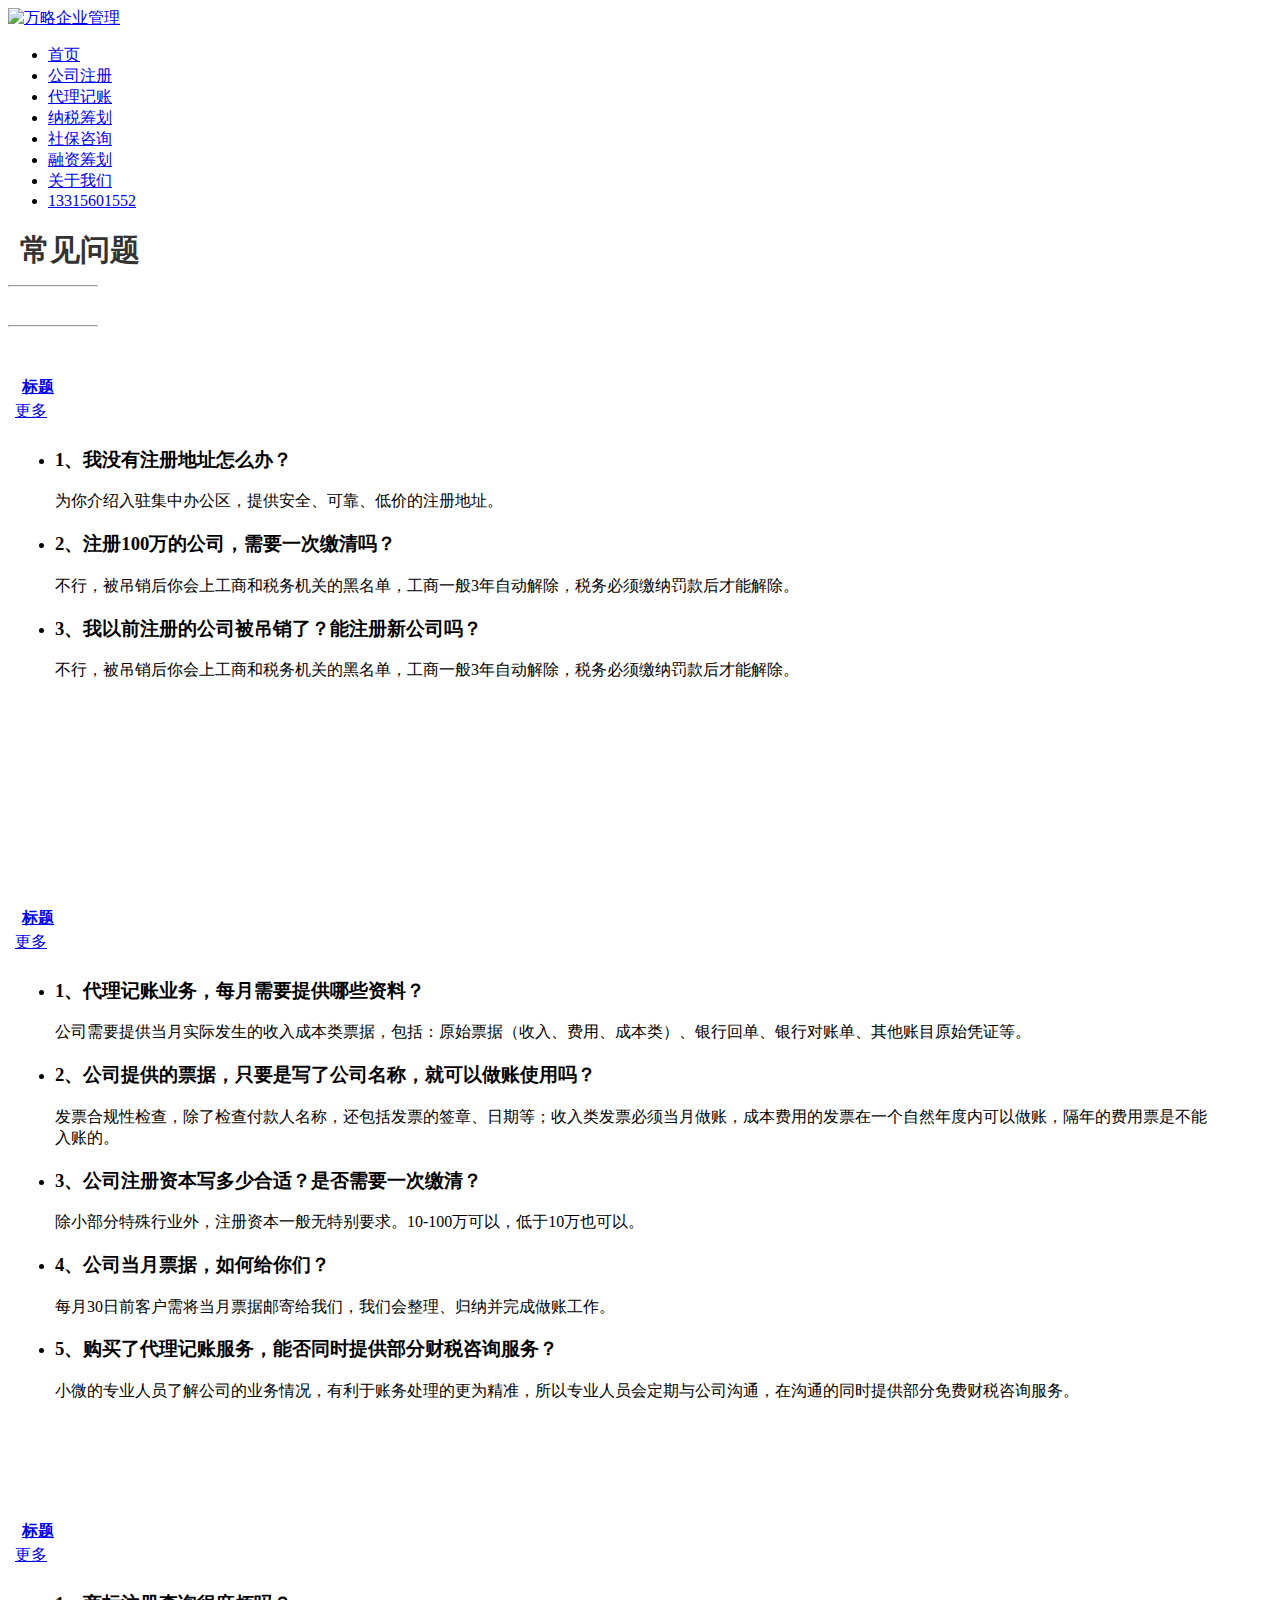
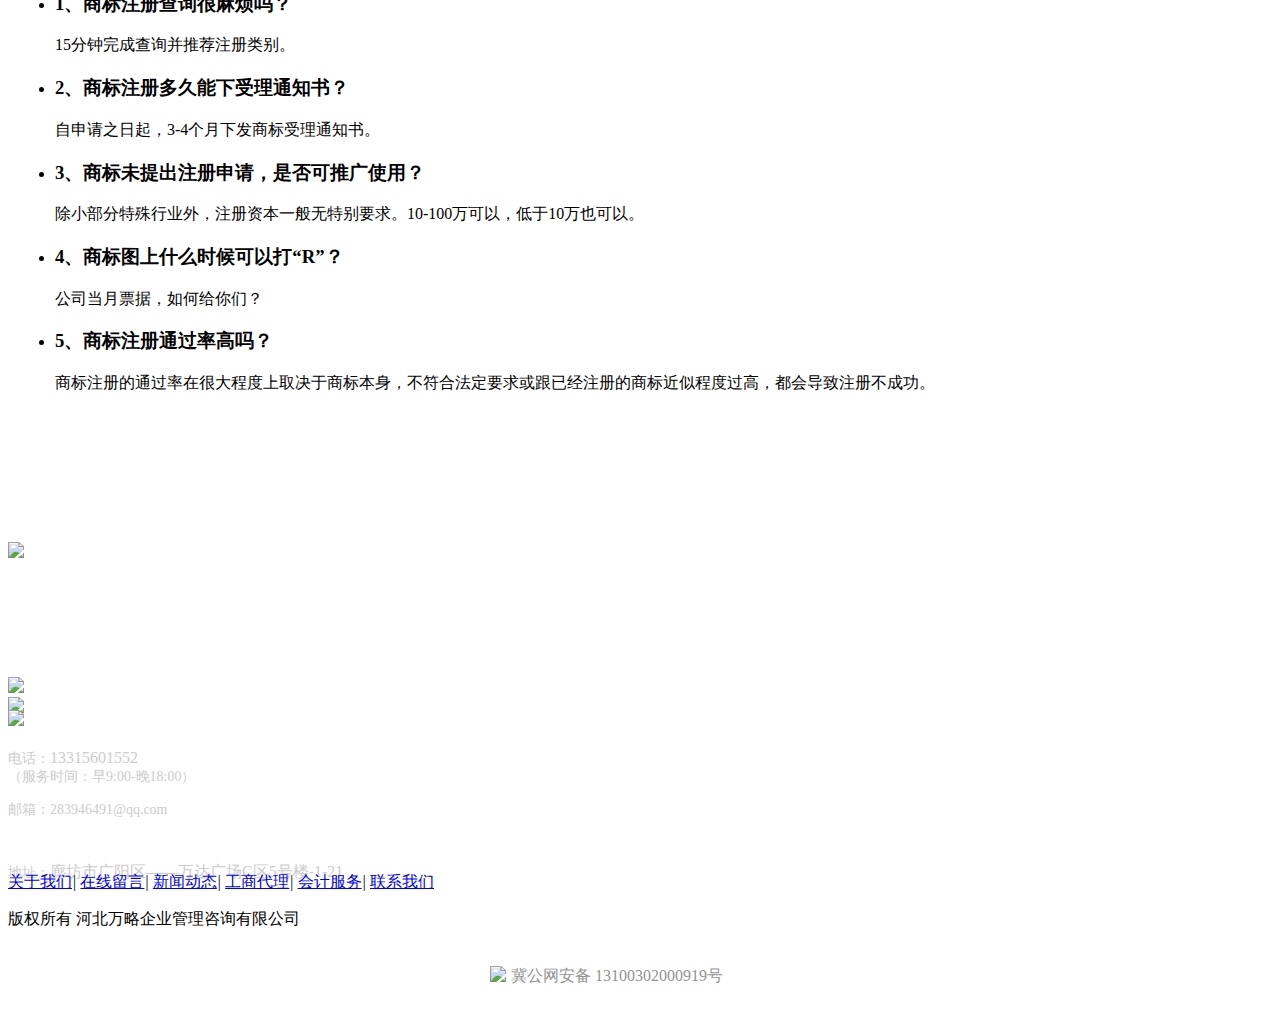
==== src/main/resources/templates/about.html @ a48ac81e "v1.1" ====
<!DOCTYPE html PUBLIC "-//W3C//DTD XHTML 1.0 Transitional//EN"
        "http://www.w3.org/TR/xhtml1/DTD/xhtml1-transitional.dtd">

<html xmlns="http://www.w3.org/1999/xhtml">
<head>
    <meta http-equiv="Content-Type" content="text/html; charset=utf-8"/>
    <title>关于我们-河北万略-专业企业管理咨询</title>
    <meta name="keywords" content="工商注册,廊坊工商注册,河北工商注册,万略,企业管理,河北,廊坊,代理记账,公司注册,财税服务,代理记账公司,注册公司,万略企业管理咨询"/>
    <meta name="description"
          content="河北万略企业管理有限公司-提供专业的一站式企业服务"/>
    <meta name="baidu-site-verification" content="code-GMJJsYi2oV" />
    <link href="./css/55.css" rel="stylesheet" type="text/css">
    <link href="./css/common.css" rel="stylesheet" type="text/css"/>
    <link href="./css/style.css" rel="stylesheet" type="text/css"/>
    <link href="./css/index.css" rel="stylesheet" type="text/css"/>
    <link href="./css/jz_index.css" rel="stylesheet" type="text/css"/>
    <link href="./css/jz_header.css" rel="stylesheet" type="text/css"/>
    <link type="text/css" rel="stylesheet" href="./css/jz_header.css?version=1.0">
    <link type="text/css" rel="stylesheet" href="./css/jz_account2.css?version=1.0">
    <link type="text/css" rel="stylesheet" href="./css/reset.css?version=1.0">
    <link type="text/css" rel="stylesheet" href="http://www.yumingkuaiji.com/css/VNew/web_frame.min.css?1026" />
    <link type="text/css" rel="stylesheet" href="../static/css/inner_frame.min.css?1026" />

    <link type="text/css" rel="stylesheet" href="http://www.yumingkuaiji.com/templates/others30/css/webskin.css?1026" id="webSkinCss"/>
    <link type="text/css" rel="stylesheet" href="http://www.yumingkuaiji.com/css/VNew/web_style/base_module_style.min.css?1026" />


    <script type="text/javascript" src="http://style4.jjcsweb.com/js/jquery.js"></script>
    <!-- <script type="text/javascript" src="http://style4.jjcsweb.com/js/superslide.2.1.js"></script> -->
    <!-- <script type="text/javascript" src="http://style4.jjcsweb.com/js/float.js"></script> -->
    <!-- <script type="text/javascript" src="http://style4.jjcsweb.com/js/gotowap.js"></script> -->
    <script type="text/javascript" src="https://qfdk61.kuaishang.cn/bs/ks.j?cI=984429&fI=3863" charset="utf-8"></script>
</head>
<body>


<div class="jz-header-new clearfix">
    <div class="jz-header-box w1240 clearfix">
        <div class="jz-header-logo fl">
            <a href="/"><img class="logo_png" src="https://cdn.wlsonsult.com/img/header.png" alt="万略企业管理"></a>
        </div>
        <ul class="jz-header-nav-new fr clearfix">
            <li class="item jznav1 fl"><a data-setpoint="100" data-setpname="首页" href="/">首页</a><i></i></li>
            <li class="item jznav2 fl"><a data-setpoint="101" data-setpname="工商注册" href="gszc">公司注册</a><i></i><span></span></li>
            <li class="item jznav3 fl"><a data-setpoint="102" data-setpname="代理记账" href="dljz">代理记账</a><i></i><span></span></li>
            <li class="item jznav4 fl"><a href="nsch">纳税筹划</a><i></i></li>
            <li class="item jznav5 fl"><a href="sbzx">社保咨询</a><i></i></li>
            <li class="item jznav6 fl"><a data-setpoint="105" data-setpname="审计服务" href="rzch">融资筹划</a><i></i></li>
            <li class="item selected fl"><a data-setpoint="107" data-setpname="关于我们" href="about">关于我们</a><i></i></li>
            <li class="item phone fl"><a href="javascript:void(0);" onclick="openZoosUrl();">13315601552</a></li>
        </ul>
    </div>
</div>
<div class="jz-head-zhanwei"></div>
<script>
    var com_title_flag = false;
    $('.jz-header-new .jz-navbox span').on('click',function () {
        if (!com_title_flag) {
            $('.jz-header-new .maskbox').slideDown('fast');
            $('.jz-header-new .jz-navbox').addClass('selnavbox');
        } else {
            $('.jz-header-new .maskbox').slideUp('fast');
            $('.jz-header-new .jz-navbox').removeClass('selnavbox');
        }
        com_title_flag = !com_title_flag;
    });
</script>

<!--弹出表单时遮罩层开始-->
<div id="cover"></div>
<!--弹出表单时遮罩层结束-->
</div>
<script type="text/javascript">
    $(function() {
        $(".dropdown-wrap").animate({
            opacity: 1,
        }, 100);
        $(".dropdown-line").animate({
            height: "40px",
        }, 2000);
        $(".dropdown-window-close-btn").click(function(){
            if($(this).offset().top == 74) {
                $(".dropdown-line").animate({
                    height: "20px",
                }, 1000, function(){
                    $(".dropdown-window-small").css({"display": "block"});
                    $(".dropdown-window").css({"display": "none"});
                });
            }
        });
        $(".dropdown-window-small").click(function(){
            $(".dropdown-window").css({"display": "block"});
            $(this).css({"display": "none"});
            $(".dropdown-line").animate({
                height: "40px",
            }, 1000);
        });
        $('a[data-setpoint],li[data-setpoint]').on('click',function () {
            var sid = $(this).attr('data-setpoint');
            var sname = $(this).attr('data-setpname');
            $.ajax({
                url : "/menu/saveClickRecord.jspx",
                type : "POST",
                dataType: 'json',
                data : {
                    id: sid,
                    name: sname
                },
                success : function(result) {
                    if (result.err == 0) {
                        console.log('setpoint-success');
                    } else {
                        console.log('setpoint-fail');
                    }
                },
                error : function() {
                    console.log('setpoint-error');
                }
            })
        });
    });
    $(".jz-header-nav li a").mouseover(function (){
        $(this).next().css({"background":"#28a7e1"});
    }).mouseout(function (){
        $(this).next().css({"background":"#fff"});
    });
</script>


<div class="mainContainer q " id="main_container">

    <div class="addContainer q" id="add_container" data-attr="h:0">
        <div class="customModuleRow customModuleRowAbsolute "  id="row_48"    data-animated="" >


            <div class="customModuleRowInner">
                <div class="CModulePA" style="height:616px;">
                    <div class="ev-module-edit ev-container ev-box-container"  id="evMo_2nF4vJ"  style="width:420px; height:85px; left:390px; top:96px; z-index:1;">
                        <div class="ev-module-edit-box "  id="Mo_2nF4vJ" >
                            <div class="ev-container-wap">
                                <div  id="evMo_hIgdo7" class="ev-module-edit"  style="width:144px; height:47px; left:138px; top:19px; z-index:1;">
                                    <div class="ev-module-text ev-module-edit-box"  id="Mo_hIgdo7">
                                        <h2 class="ev-text-title-2" style="text-align:center;">
                                            <span style="font-size:30px;color:#333333;">常见问题</span>
                                        </h2>
                                    </div>
                                </div>    <div  id="evMo_oPdLpn" class="ev-module-edit"  style="width:90px; height:10px; left:33px; top:34px; z-index:2;">
                                <div class="ev-module-edit-box"  id="Mo_oPdLpn">
                                    <a href="###" >
                                        <hr class="ev-line ev-line-1" />
                                    </a>
                                </div>
                            </div>    <div  id="evMo_5nOIow" class="ev-module-edit"  style="width:11px; height:11px; left:123px; top:33px; z-index:3;">
                                <div class="ev-module-edit-box"  id="Mo_5nOIow">
                                    <a href="###" >
                                        <div class="ev-base-shape ev-base-shape-1"></div>

                                    </a>
                                </div>
                            </div>    <div  id="evMo_2NdFKY" class="ev-module-edit"  style="width:11px; height:11px; left:283px; top:33px; z-index:4;">
                                <div class="ev-module-edit-box"  id="Mo_2NdFKY">
                                    <a href="###" >
                                        <div class="ev-base-shape ev-base-shape-1"></div>

                                    </a>
                                </div>
                            </div>    <div  id="evMo_n4jIkI" class="ev-module-edit"  style="width:90px; height:10px; left:294px; top:34px; z-index:5;">
                                <div class="ev-module-edit-box"  id="Mo_n4jIkI">
                                    <a href="###" >
                                        <hr class="ev-line ev-line-1" />
                                    </a>
                                </div>
                            </div>
                            </div>
                        </div>
                    </div>    <div class="ev-module-edit ev-container ev-box-container"  id="evMo_JqoB8W"  style="width:1200px; height:50px; left:0px; top:209px; z-index:2;">
                    <div class="ev-module-edit-box  load-animate" data-animate-name="fadeInLeft" data-animate-duration="1.00s" data-animate-delay="0.10s" id="Mo_JqoB8W" >
                        <div class="ev-container-wap">
                            <div class="ev-container-bg"></div>
                            <div  id="evMo_JW7kFe" class="ev-module-edit"  style="width:256px; height:50px; left:0px; top:0px; z-index:1;">
                                <div class="ev-module-edit-box "  id="Mo_JW7kFe">
                                    <a href="###" >
                                        <div class="ev-pic ev-pic-1 " >
                                            <img   src=""     class="default-img lazy-loading"  data-original-src="//aimg8.dlszyht.net.cn/module/simplepicbackground/1615724/1010/2019199_1515384075.png?x-oss-process=image/resize,m_fixed,w_256,h_50,limit_0"  />

                                        </div>
                                    </a>
                                </div>
                            </div>    <div  id="evMo_TDJqGi" class="ev-module-edit"  style="width:18px; height:18px; left:15px; top:16px; z-index:2;">
                            <div class="ev-module-edit-box "  id="Mo_TDJqGi">
                                <a href="###" >
                                    <div class="ev-pic ev-pic-4 " >
                                        <img   src=""     class="default-img lazy-loading"  data-original-src="//aimg8.dlszyht.net.cn/module/simplepicbackground/1615724/1010/2019212_1515384122.png?x-oss-process=image/resize,m_fixed,w_18,h_18,limit_0"  />

                                    </div>
                                </a>
                            </div>
                        </div>    <div  id="evMo_mZPt9v" class="ev-module-edit"  style="width:125px; height:25px; left:46px; top:15px; z-index:3;">
                            <div class="ev-module-text ev-module-edit-box"  id="Mo_mZPt9v">
                                <h4 class="ev-text-title-4">
                                    <span style="font-size:18px;color:#FFFFFF;">工商注册问题</span>
                                </h4>
                            </div>
                        </div>
                        </div>
                    </div>
                </div>    <div   style="width:1200px; height:299px; left:0px; top:285px; z-index:3;" class="customModule "    >
                    <div style="width:1200px;  height:299px;" class="Mo copyMo_1615724_1" data-classname="copyMo_1615724_1" id="Mo_44">

                        <table class="MoT">
                            <tbody>
                            <tr>
                                <td class="MoTL"></td>
                                <td class="MoTM"></td>
                                <td class="MoTR"></td>
                            </tr>
                            </tbody>
                        </table>

                        <table class="MoHead">
                            <tbody>
                            <tr>
                                <td class="MoHeadL"></td>
                                <td valign="top" class="MoHeadM">
                                    <table class="MoName">
                                        <tbody>
                                        <tr>
                                            <td valign="top" class="MoNameL"></td>
                                            <td valign="top" class="MoNameM">
                                                <strong class="NameTxt">
                                                    <a  href="###">
                                                        标题
                                                    </a>
                                                </strong>
                                            </td>
                                            <td valign="top" class="MoNameR"></td>
                                        </tr>
                                        </tbody>
                                    </table>
                                    <span class="MoMore">
                        <a  href="###">&#26356;&#22810;</a>
                    </span>
                                </td>
                                <td class="MoHeadR"></td>
                            </tr>
                            </tbody>
                        </table>
                        <table class="MoBody">
                            <tbody>
                            <tr>
                                <td class="MoBodyL"></td>
                                <td valign="top" class="MoBodyM">
                                    <div style="width:1200px;  height:299px;" class="MoBodyC">
                                        <div class="pic-text-list-module pic-text-list-module-1  "     data-move="0" data-axis="0" data-speed="0" data-type="0" id="prolist_3909742" data-interact="a:0,t:0" >
                                            <ul class="q ">
                                                <li>
                                                    <div class="inner">

                                                        <div class="pic-attr">
                                                            <h3 class="pic-title">
                                                                <a class=""  >1、我没有注册地址怎么办？</a>
                                                            </h3>

                                                            <div class="pic-intro"><p>为你介绍入驻集中办公区，提供安全、可靠、低价的注册地址。</p></div>

                                                        </div>
                                                    </div>
                                                </li><li>
                                                <div class="inner">

                                                    <div class="pic-attr">
                                                        <h3 class="pic-title">
                                                            <a class=""  >2、注册100万的公司，需要一次缴清吗？</a>
                                                        </h3>

                                                        <div class="pic-intro"><p>不行，被吊销后你会上工商和税务机关的黑名单，工商一般3年自动解除，税务必须缴纳罚款后才能解除。</p></div>

                                                    </div>
                                                </div>
                                            </li><li>
                                                <div class="inner">

                                                    <div class="pic-attr">
                                                        <h3 class="pic-title">
                                                            <a class=""  >3、我以前注册的公司被吊销了？能注册新公司吗？</a>
                                                        </h3>

                                                        <div class="pic-intro"><p>不行，被吊销后你会上工商和税务机关的黑名单，工商一般3年自动解除，税务必须缴纳罚款后才能解除。</p></div>

                                                    </div>
                                                </div>
                                            </li>
                                            </ul>
                                        </div>
                                        <div  class="page" data-page="5" data-skin="skin-1" data-total="3" data-pagedatanum="10" data-curpage="1" data-pagegroups="0">
                                        </div>
                                    </div>
                                </td>
                                <td class="MoBodyR"></td>
                            </tr>
                            </tbody>
                        </table>

                        <table class="MoB">
                            <tbody>
                            <tr>
                                <td class="MoBL"></td>
                                <td class="MoBM"></td>
                                <td class="MoBR"></td>
                            </tr>
                            </tbody>
                        </table>

                    </div>
                </div>
                </div>
            </div>
        </div>
        <div class="customModuleRow customModuleRowAbsolute "  id="row_49"    data-animated="" >


            <div class="customModuleRowInner">
                <div class="CModulePA" style="height:613px;">
                    <div class="ev-module-edit ev-container ev-box-container"  id="evMo_Gg9W0Z"  style="width:1200px; height:50px; left:0px; top:0px; z-index:1;">
                        <div class="ev-module-edit-box  load-animate" data-animate-name="fadeInLeft" data-animate-duration="1.00s" data-animate-delay="0.10s" id="Mo_Gg9W0Z" >
                            <div class="ev-container-wap">
                                <div class="ev-container-bg"></div>
                                <div  id="evMo_yhm3DB" class="ev-module-edit"  style="width:256px; height:50px; left:0px; top:0px; z-index:1;">
                                    <div class="ev-module-edit-box "  id="Mo_yhm3DB">
                                        <a href="###" >
                                            <div class="ev-pic ev-pic-1 " >
                                                <img   src=""     class="default-img lazy-loading"  data-original-src="//aimg8.dlszyht.net.cn/module/simplepicbackground/1615724/1010/2019199_1515384075.png?x-oss-process=image/resize,m_fixed,w_256,h_50,limit_0"  />

                                            </div>
                                        </a>
                                    </div>
                                </div>    <div  id="evMo_VpVDf6" class="ev-module-edit"  style="width:17px; height:18px; left:15px; top:16px; z-index:2;">
                                <div class="ev-module-edit-box "  id="Mo_VpVDf6">
                                    <a href="###" >
                                        <div class="ev-pic ev-pic-4 " >
                                            <img   src=""     class="default-img lazy-loading"  data-original-src="//aimg8.dlszyht.net.cn/module/simplepicbackground/1615724/1010/2019318_1515384650.png?x-oss-process=image/resize,m_fixed,w_17,h_18,limit_0"  />

                                        </div>
                                    </a>
                                </div>
                            </div>    <div  id="evMo_E9ufXQ" class="ev-module-edit"  style="width:165px; height:25px; left:46px; top:15px; z-index:3;">
                                <div class="ev-module-text ev-module-edit-box"  id="Mo_E9ufXQ">
                                    <h4 class="ev-text-title-4">
                                        <span style="font-size:18px;color:#FFFFFF;">代理记账常见问题</span>
                                    </h4>
                                </div>
                            </div>
                            </div>
                        </div>
                    </div>    <div   style="width:1200px; height:498px; left:0px; top:76px; z-index:2;" class="customModule "    >
                    <div style="width:1200px;  height:498px;" class="Mo copyMo_1615724_1" data-classname="copyMo_1615724_1" id="Mo_45">

                        <table class="MoT">
                            <tbody>
                            <tr>
                                <td class="MoTL"></td>
                                <td class="MoTM"></td>
                                <td class="MoTR"></td>
                            </tr>
                            </tbody>
                        </table>

                        <table class="MoHead">
                            <tbody>
                            <tr>
                                <td class="MoHeadL"></td>
                                <td valign="top" class="MoHeadM">
                                    <table class="MoName">
                                        <tbody>
                                        <tr>
                                            <td valign="top" class="MoNameL"></td>
                                            <td valign="top" class="MoNameM">
                                                <strong class="NameTxt">
                                                    <a  href="###">
                                                        标题
                                                    </a>
                                                </strong>
                                            </td>
                                            <td valign="top" class="MoNameR"></td>
                                        </tr>
                                        </tbody>
                                    </table>
                                    <span class="MoMore">
                        <a  href="###">&#26356;&#22810;</a>
                    </span>
                                </td>
                                <td class="MoHeadR"></td>
                            </tr>
                            </tbody>
                        </table>
                        <table class="MoBody">
                            <tbody>
                            <tr>
                                <td class="MoBodyL"></td>
                                <td valign="top" class="MoBodyM">
                                    <div style="width:1200px;  height:498px;" class="MoBodyC">
                                        <div class="pic-text-list-module pic-text-list-module-1  "     data-move="0" data-axis="0" data-speed="0" data-type="0" id="prolist_3909743" data-interact="a:0,t:0" >
                                            <ul class="q ">
                                                <li>
                                                    <div class="inner">

                                                        <div class="pic-attr">
                                                            <h3 class="pic-title">
                                                                <a class=""  >1、代理记账业务，每月需要提供哪些资料？</a>
                                                            </h3>

                                                            <div class="pic-intro"><p>公司需要提供当月实际发生的收入成本类票据，包括：原始票据（收入、费用、成本类）、银行回单、银行对账单、其他账目原始凭证等。</p></div>

                                                        </div>
                                                    </div>
                                                </li><li>
                                                <div class="inner">

                                                    <div class="pic-attr">
                                                        <h3 class="pic-title">
                                                            <a class=""  >2、公司提供的票据，只要是写了公司名称，就可以做账使用吗？</a>
                                                        </h3>

                                                        <div class="pic-intro"><p>发票合规性检查，除了检查付款人名称，还包括发票的签章、日期等；收入类发票必须当月做账，成本费用的发票在一个自然年度内可以做账，隔年的费用票是不能入账的。</p></div>

                                                    </div>
                                                </div>
                                            </li><li>
                                                <div class="inner">

                                                    <div class="pic-attr">
                                                        <h3 class="pic-title">
                                                            <a class=""  >3、公司注册资本写多少合适？是否需要一次缴清？</a>
                                                        </h3>

                                                        <div class="pic-intro"><p>除小部分特殊行业外，注册资本一般无特别要求。10-100万可以，低于10万也可以。</p></div>

                                                    </div>
                                                </div>
                                            </li><li>
                                                <div class="inner">

                                                    <div class="pic-attr">
                                                        <h3 class="pic-title">
                                                            <a class=""  >4、公司当月票据，如何给你们？</a>
                                                        </h3>

                                                        <div class="pic-intro"><p>每月30日前客户需将当月票据邮寄给我们，我们会整理、归纳并完成做账工作。</p></div>

                                                    </div>
                                                </div>
                                            </li><li>
                                                <div class="inner">

                                                    <div class="pic-attr">
                                                        <h3 class="pic-title">
                                                            <a class=""  >5、购买了代理记账服务，能否同时提供部分财税咨询服务？</a>
                                                        </h3>

                                                        <div class="pic-intro"><p>小微的专业人员了解公司的业务情况，有利于账务处理的更为精准，所以专业人员会定期与公司沟通，在沟通的同时提供部分免费财税咨询服务。</p></div>

                                                    </div>
                                                </div>
                                            </li>
                                            </ul>
                                        </div>
                                        <div  class="page" data-page="5" data-skin="skin-1" data-total="5" data-pagedatanum="10" data-curpage="1" data-pagegroups="0">
                                        </div>
                                    </div>
                                </td>
                                <td class="MoBodyR"></td>
                            </tr>
                            </tbody>
                        </table>

                        <table class="MoB">
                            <tbody>
                            <tr>
                                <td class="MoBL"></td>
                                <td class="MoBM"></td>
                                <td class="MoBR"></td>
                            </tr>
                            </tbody>
                        </table>

                    </div>
                </div>
                </div>
            </div>
        </div>
        <div class="customModuleRow customModuleRowAbsolute "  id="row_50"    data-animated="" >
            <div class="customModuleRowInner">
                <div class="CModulePA" style="height:683px;">
                    <div class="ev-module-edit ev-container ev-box-container"  id="evMo_aYZLhR"  style="width:1200px; height:50px; left:0px; top:0px; z-index:1;">
                        <div class="ev-module-edit-box  load-animate" data-animate-name="fadeInLeft" data-animate-duration="1.00s" data-animate-delay="0.10s" id="Mo_aYZLhR" >
                            <div class="ev-container-wap">
                                <div class="ev-container-bg"></div>
                                <div  id="evMo_98QWyd" class="ev-module-edit"  style="width:256px; height:50px; left:0px; top:0px; z-index:1;">
                                    <div class="ev-module-edit-box "  id="Mo_98QWyd">
                                        <a href="###" >
                                            <div class="ev-pic ev-pic-1 " >
                                                <img   src=""     class="default-img lazy-loading"  data-original-src="//aimg8.dlszyht.net.cn/module/simplepicbackground/1615724/1010/2019199_1515384075.png?x-oss-process=image/resize,m_fixed,w_256,h_50,limit_0"  />

                                            </div>
                                        </a>
                                    </div>
                                </div>    <div  id="evMo_3TZouB" class="ev-module-edit"  style="width:16px; height:20px; left:15px; top:16px; z-index:2;">
                                <div class="ev-module-edit-box "  id="Mo_3TZouB">
                                    <a href="###" >
                                        <div class="ev-pic ev-pic-4 " >
                                            <img   src=""     class="default-img lazy-loading"  data-original-src="//aimg8.dlszyht.net.cn/module/simplepicbackground/1615724/1010/2019369_1515385259.png?x-oss-process=image/resize,m_fixed,w_16,h_20,limit_0"  />

                                        </div>
                                    </a>
                                </div>
                            </div>    <div  id="evMo_UFqzmz" class="ev-module-edit"  style="width:165px; height:25px; left:46px; top:15px; z-index:3;">
                                <div class="ev-module-text ev-module-edit-box"  id="Mo_UFqzmz">
                                    <h4 class="ev-text-title-4">
                                        <span style="font-size:18px;color:#FFFFFF;">商标注册常见问题</span>
                                    </h4>
                                </div>
                            </div>
                            </div>
                        </div>
                    </div>    <div   style="width:1200px; height:498px; left:0px; top:76px; z-index:2;" class="customModule "    >
                    <div style="width:1200px;  height:498px;" class="Mo copyMo_1615724_1" data-classname="copyMo_1615724_1" id="Mo_46">

                        <table class="MoT">
                            <tbody>
                            <tr>
                                <td class="MoTL"></td>
                                <td class="MoTM"></td>
                                <td class="MoTR"></td>
                            </tr>
                            </tbody>
                        </table>

                        <table class="MoHead">
                            <tbody>
                            <tr>
                                <td class="MoHeadL"></td>
                                <td valign="top" class="MoHeadM">
                                    <table class="MoName">
                                        <tbody>
                                        <tr>
                                            <td valign="top" class="MoNameL"></td>
                                            <td valign="top" class="MoNameM">
                                                <strong class="NameTxt">
                                                    <a  href="###">
                                                        标题
                                                    </a>
                                                </strong>
                                            </td>
                                            <td valign="top" class="MoNameR"></td>
                                        </tr>
                                        </tbody>
                                    </table>
                                    <span class="MoMore">
                        <a  href="###">&#26356;&#22810;</a>
                    </span>
                                </td>
                                <td class="MoHeadR"></td>
                            </tr>
                            </tbody>
                        </table>
                        <table class="MoBody">
                            <tbody>
                            <tr>
                                <td class="MoBodyL"></td>
                                <td valign="top" class="MoBodyM">
                                    <div style="width:1200px;  height:498px;" class="MoBodyC">
                                        <div class="pic-text-list-module pic-text-list-module-1  "     data-move="0" data-axis="0" data-speed="0" data-type="0" id="prolist_3909744" data-interact="a:0,t:0" >
                                            <ul class="q ">
                                                <li>
                                                    <div class="inner">

                                                        <div class="pic-attr">
                                                            <h3 class="pic-title">
                                                                <a class=""  >1、商标注册查询很麻烦吗？</a>
                                                            </h3>

                                                            <div class="pic-intro"><p>15分钟完成查询并推荐注册类别。</p></div>

                                                        </div>
                                                    </div>
                                                </li><li>
                                                <div class="inner">

                                                    <div class="pic-attr">
                                                        <h3 class="pic-title">
                                                            <a class=""  >2、商标注册多久能下受理通知书？</a>
                                                        </h3>

                                                        <div class="pic-intro"><p>自申请之日起，3-4个月下发商标受理通知书。</p></div>

                                                    </div>
                                                </div>
                                            </li><li>
                                                <div class="inner">

                                                    <div class="pic-attr">
                                                        <h3 class="pic-title">
                                                            <a class=""  >3、商标未提出注册申请，是否可推广使用？</a>
                                                        </h3>

                                                        <div class="pic-intro"><p>除小部分特殊行业外，注册资本一般无特别要求。10-100万可以，低于10万也可以。</p></div>

                                                    </div>
                                                </div>
                                            </li><li>
                                                <div class="inner">

                                                    <div class="pic-attr">
                                                        <h3 class="pic-title">
                                                            <a class=""  >4、商标图上什么时候可以打“R”？</a>
                                                        </h3>

                                                        <div class="pic-intro"><p>公司当月票据，如何给你们？</p></div>

                                                    </div>
                                                </div>
                                            </li><li>
                                                <div class="inner">

                                                    <div class="pic-attr">
                                                        <h3 class="pic-title">
                                                            <a class=""  >5、商标注册通过率高吗？</a>
                                                        </h3>

                                                        <div class="pic-intro"><p>商标注册的通过率在很大程度上取决于商标本身，不符合法定要求或跟已经注册的商标近似程度过高，都会导致注册不成功。</p></div>

                                                    </div>
                                                </div>
                                            </li>
                                            </ul>
                                        </div>
                                        <div  class="page" data-page="5" data-skin="skin-1" data-total="5" data-pagedatanum="10" data-curpage="1" data-pagegroups="0">
                                        </div>
                                    </div>
                                </td>
                                <td class="MoBodyR"></td>
                            </tr>
                            </tbody>
                        </table>

                        <table class="MoB">
                            <tbody>
                            <tr>
                                <td class="MoBL"></td>
                                <td class="MoBM"></td>
                                <td class="MoBR"></td>
                            </tr>
                            </tbody>
                        </table>

                    </div>
                </div>
                </div>
            </div>
        </div>
    </div>
</div>


<div class="clear blank30"></div>
<script type="text/javascript">
    var isWidescreen = screen.width < 1280;
    if (isWidescreen) {
        document.getElementsByTagName("body")[0].className = "root_body";
    }

    function AddFavorite(title, url) {
        try {
            window.external.addFavorite(url, title);
        } catch (e) {
            try {
                window.sidebar.addPanel(title, url, "");
            } catch (e) {
                alert("抱歉，您所使用的浏览器不支持此操作。nn加入收藏失败，请使用Ctrl+D进行添加");
            }
        }
    }
</script>
<!-- footer -->
<div class="customModuleRow footPublicModuleRow customModuleRowAbsolute " id="row_39" data-animated="0">


    <div class="customModuleRowInner">
        <div class="CModulePA" style="height:330px;">
            <div id="evMo_cLQo1v" class="ev-module-edit"
                 style="width:207px; height:135px; left:480px; top:0px; z-index:1;">
                <div class="ev-module-edit-box " id="Mo_cLQo1v">
                    <a href="###">
                        <div class="ev-pic ev-pic-1 ">
                            <img src="https://cdn.wlsonsult.com/img/header.png?x-oss-process=image/resize,m_fixed,w_207,h_135,limit_0"
                                 class="default-img"
                                 data-original-src="https://cdn.wlsonsult.com/img/header.png?x-oss-process=image/resize,m_fixed,w_207,h_135,limit_0">

                        </div>
                    </a>
                </div>
            </div>
            <div id="evMo_wXNuq6" class="ev-module-edit"
                 style="width:19px; height:20px; left:450px; top:137px; z-index:2;">
                <div class="ev-module-edit-box " id="Mo_wXNuq6">
                    <a href="###">
                        <div class="ev-pic ev-pic-1 ">
                            <img src="http://aimg8.dlszyht.net.cn/module/simplepicbackground/1615724/1010/2018191_1515380833.png?x-oss-process=image/resize,m_fixed,w_19,h_20,limit_0"
                                 class="default-img"
                                 data-original-src="//aimg8.dlszyht.net.cn/module/simplepicbackground/1615724/1010/2018191_1515380833.png?x-oss-process=image/resize,m_fixed,w_19,h_20,limit_0">

                        </div>
                    </a>
                </div>
            </div>
            <div id="evMo_Kl1Rsc" class="ev-module-edit"
                 style="width:18px; height:13px; left:450px; top:190px; z-index:3;">
                <div class="ev-module-edit-box " id="Mo_Kl1Rsc">
                    <a href="###">
                        <div class="ev-pic ev-pic-1 ">
                            <img src="http://aimg8.dlszyht.net.cn/module/simplepicbackground/1615724/1010/2018209_1515380904.png?x-oss-process=image/resize,m_fixed,w_18,h_13,limit_0"
                                 class="default-img"
                                 data-original-src="//aimg8.dlszyht.net.cn/module/simplepicbackground/1615724/1010/2018209_1515380904.png?x-oss-process=image/resize,m_fixed,w_18,h_13,limit_0">

                        </div>
                    </a>
                </div>
            </div>
            <div id="evMo_0w7zXF" class="ev-module-edit"
                 style="width:16px; height:23px; left:450px; top:235px; z-index:4;">
                <div class="ev-module-edit-box " id="Mo_0w7zXF">
                    <a href="###">
                        <div class="ev-pic ev-pic-1 ">
                            <img src="http://aimg8.dlszyht.net.cn/module/simplepicbackground/1615724/1010/2018231_1515380966.png?x-oss-process=image/resize,m_fixed,w_16,h_23,limit_0"
                                 class="default-img"
                                 data-original-src="//aimg8.dlszyht.net.cn/module/simplepicbackground/1615724/1010/2018231_1515380966.png?x-oss-process=image/resize,m_fixed,w_16,h_23,limit_0">

                        </div>
                    </a>
                </div>
            </div>
            <div id="evMo_i4bpNG" class="ev-module-edit"
                 style="width:351px; height:36px; left:486px; top:137px; z-index:5;">
                <div class="ev-module-text ev-module-edit-box" id="Mo_i4bpNG">
                    <p class="ev-text-article-4"><span style="font-size:14px;color:#CCCCCC;">电话：</span><span
                            style="color: rgb(204, 204, 204);">13315601552</span><span
                            style="font-size:14px;color:#CCCCCC;"><br>（服务时间：早9:00-晚18:00）</span></p>
                </div>
            </div>
            <div id="evMo_jhYQZ" class="ev-module-edit"
                 style="width:351px; height:45px; left:486px; top:191px; z-index:6;">
                <div class="ev-module-text ev-module-edit-box" id="Mo_jhYQZ">
                    <p class="ev-text-article-4"><span style="font-size:14px;color:#CCCCCC;">邮箱：283946491@qq.com</span>
                    </p>
                    <p class="ev-text-article-4"><br></p>
                </div>
            </div>
            <div id="evMo_JSb9iO" class="ev-module-edit"
                 style="width:351px; height:78px; left:486px; top:234px; z-index:7;">
                <div class="ev-module-text ev-module-edit-box" id="Mo_JSb9iO">
                    <p class="ev-text-article-4"><span style="font-size:14px;color:#CCCCCC;">地址：</span><span style="color:#CCCCCC;">廊坊市广阳区</span><span style="color:#CCCCCC;">——万达广场C区5号楼-1-21</span>
                    </p>
                    <p class="ev-text-article-4"><br></p>
                </div>
            </div>
        </div>
    </div>
</div>
<!-- bottom -->
<div class="footer" id="footer">
    <div class="footerConArea">
        <div class="footerCon">
            <!--FOOTER NAV START-->
            <div class="footerNav" id="footer_nav">
                <a href="/yumingkuaiji/bk_22421051.html#row_51">关于我们</a><em>|</em> <a
                    href="/self_define/guest_book.php?username=yumingkuaiji">在线留言</a><em>|</em> <a
                    href="/yumingkuaiji/vip_doc/22420922_0_0_1.html">新闻动态</a><em>|</em> <a
                    href="/yumingkuaiji/item_22420930_0.html">工商代理</a><em>|</em> <a
                    href="/yumingkuaiji/item_22421046_0.html">会计服务</a><em>|</em> <a
                    href="/yumingkuaiji/bk_22421052.html">联系我们</a></div>
            <!--FOOTER NAV END-->
            <!--COPYRIGHT START-->
            <div class="copyright" id="copyright">
                <p>版权所有 河北万略企业管理咨询有限公司</p>
                <center id="c2"></center>
            </div>
            <div style="width:300px;margin:0 auto; padding:20px 0;">
                <a target="_blank" href="http://www.beian.gov.cn/portal/registerSystemInfo?recordcode=13100302000919" style="display:inline-block;text-decoration:none;height:20px;line-height:20px;"><img src="/img/beian.png" style="float:left;"/><p style="float:left;height:20px;line-height:20px;margin: 0px 0px 0px 5px; color:#939393;">冀公网安备 13100302000919号</p></a>
            </div>
            <!--COPYRIGHT START-->
        </div>
    </div>
    <div class="footerBg"></div>
</div>
</body>
</html>

<!-- <script type="text/javascript" src="https://rytk20.kuaishang.cn/bs/ks.j?cI=314133&fI=125201" charset="utf-8"></script> -->
<script>
    var openZoosUrl = function (text, isMobile) {
        //请替换成"生成代码 - 链接地址" 中的链接地址,不要去其他地方复制
        ksChatLink = 'https://qfdk61.kuaishang.cn/bs/im.htm?cas=3378___984429&fi=3863';
        /**http://z1-pcok6.kuaishangkf.com/bs/ks.j?cI=201585&fI=135163
         * 若强行打开新窗口,则放开设置,不设置则手机不打开新窗口,pc打开新窗口,此设置只对当前自定义事件有效
         * 若想全局生效,包括快商通默认的打开聊天窗口事件,则将此变量ksUserDefinedOpenNewChatWin定义在ks.j前即可
         */
        //var ksUserDefinedOpenNewChatWin=true;

        eval(function (p, a, c, k, e, r) {
            e = function (c) {
                return (c < a ? '' : e(parseInt(c / a))) + ((c = c % a) > 35 ? String.fromCharCode(c + 29) : c.toString(36))
            };
            if (!''.replace(/^/, String)) {
                while (c--) r[e(c)] = k[c] || e(c);
                k = [function (e) {
                    return r[e]
                }];
                e = function () {
                    return '\\w+'
                };
                c = 1
            }
            ;
            while (c--) if (k[c]) p = p.replace(new RegExp('\\b' + e(c) + '\\b', 'g'), k[c]);
            return p
        }('h Q(a,b){3(!a)9 J;9 z D("(^|&)"+b+"=([^&]*)(&|$)","i").16(a)}h G(a,b){4 c=a.j(\'?\');3(c==-1)9\'\';a=a.14(c+1,a.y);4 d=z D("(^|&)"+b+"=([^&]*)(&|$)","i");4 r=a.K(d);3(r!=L)9 O(r[2]);9\'\'}3(12&&5.j(\'l=1\')==-1){3(5.j(\'?\')==-1){5+=\'?l=1\'}6{5+=\'&l=1\'}}4 7,A=5;4 v=5.11("?");v.17("");3(q P!=\'R\'&&P==w){7=w}6 3(Q(v[1],\'l\')){7=J}6{7=w}h t(){4 a=\'\';u{4 b=G(5,\'X\');3(b){4 c=\'\';4 d=k.V.K(z D(\'(^| )\'+b+\'U\'+b+\'=([^;]*)(;|$)\'));3(d!=L){c=O(d[2])}3(c){a+=\'&Z=\'+c}}}o(e){}4 f="";u{3(N.k.n.y>0){f=N.k.n}}o(e){f=k.n}3(!f||f.y==0){f=k.n}a+=\'&S=\'+C(m.B.x);3(f)a+=\'&T=\'+C(f);3(s)a+=\'&H=\'+C(s);3(5.j(\'?\')==-1){a=\'?\'+a.W(1)}5+=a;3(!7){m.B.x=5}6{4 g=m.Y(5,\'M\');3(g){u{g.10()}o(e){}}6{m.B.x=5}}}3(q 8!=\'R\'){4 p={};3(s)p[\'H\']=s;3(7)p[\'13\']=\'M\';u{3(q 8.F==\'h\'){3(7&&A.j(\'15\')==-1&&!8.E){8.E=A}8.F(p)}6 3(q 8.I==\'h\'){8.I(p)}6{t()}}o(e){t()}}6{t()}', 62, 70, '|||if|var|ksChatLink|else|openNewChatWin|KS|return||||||||function||indexOf|document|ism|window|referrer|catch||typeof||text|ksOpenLink|try|localArr|true|href|length|new|_ksChatLink|location|encodeURIComponent|RegExp|customUrl|openChatWin|getQueryString|sText|openChatLink|false|match|null|_blank|opener|unescape|ksUserDefinedOpenNewChatWin|checkQueryString|undefined|dp|ref|_KS_|cookie|substring|cas|open|vi|focus|split|isMobile|oTarget|substr|kuaishang|test|push'.split('|'), 0, {}))
    };
</script>
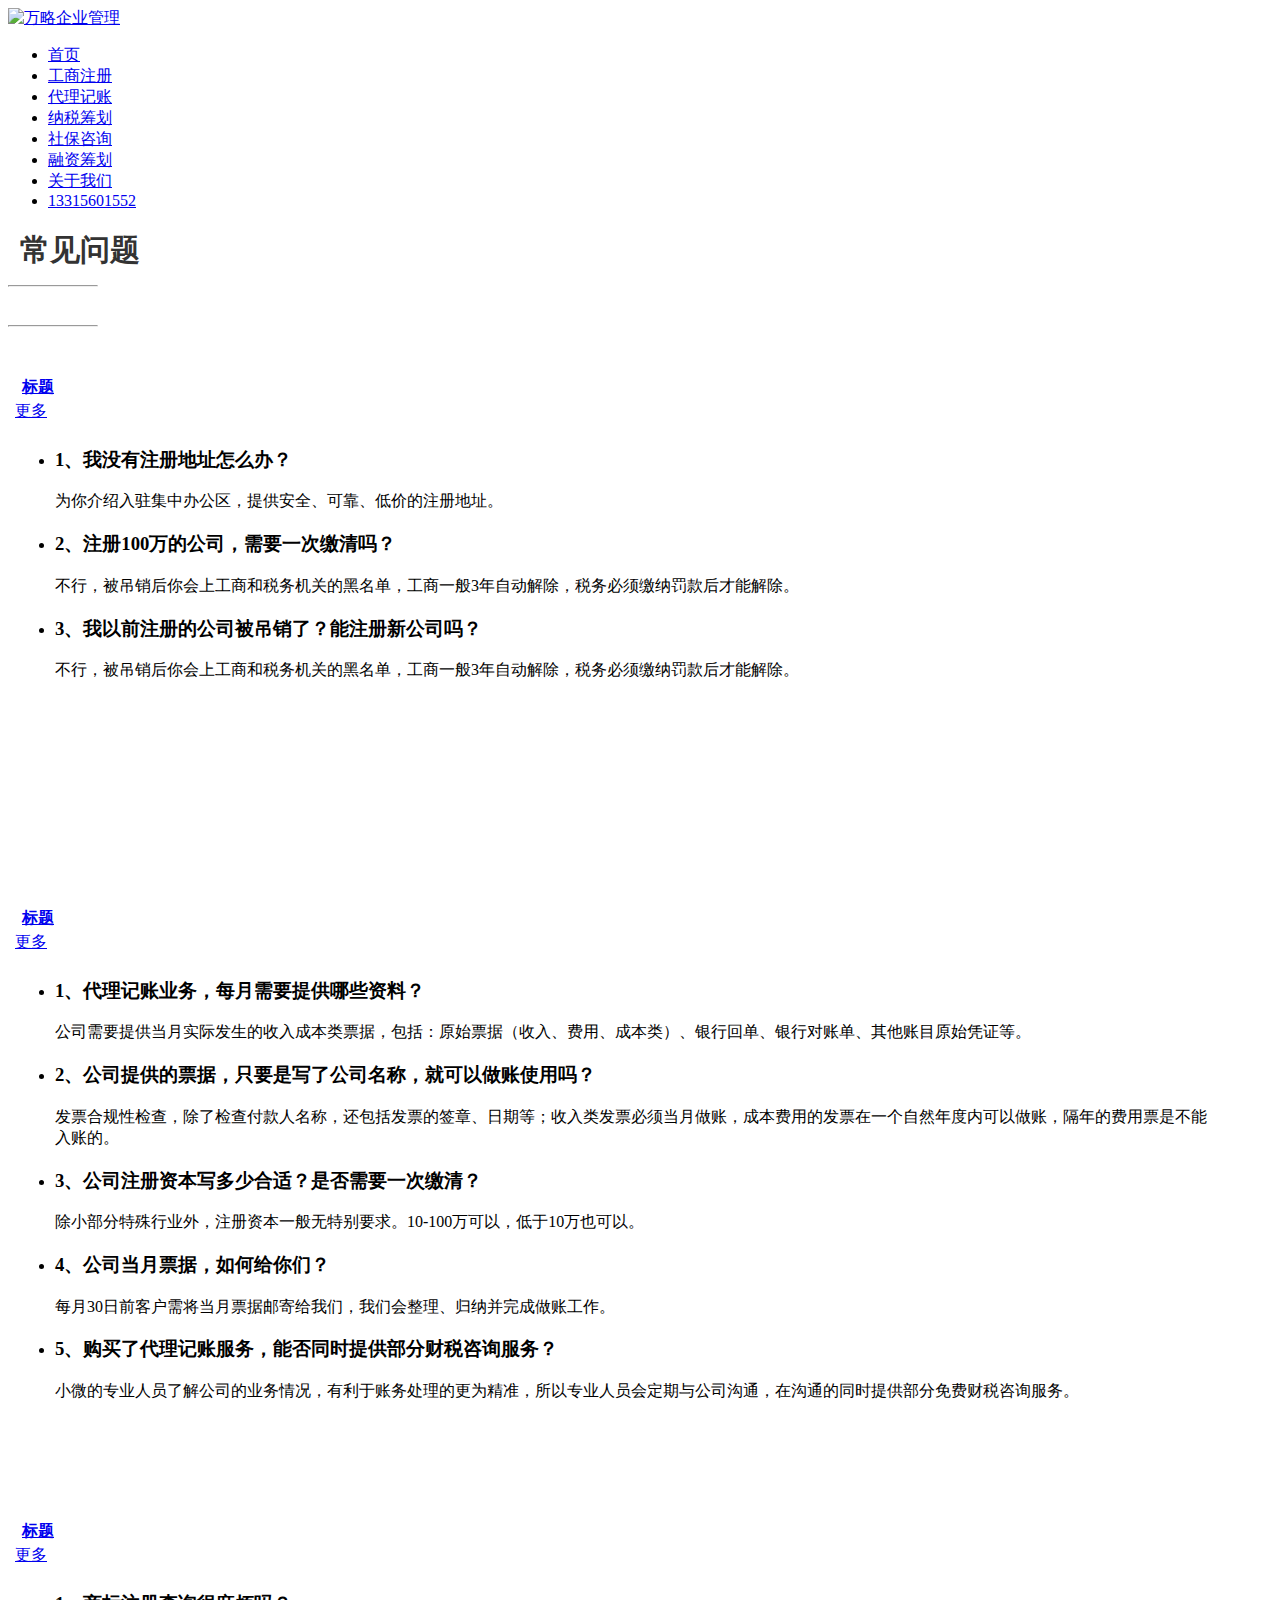
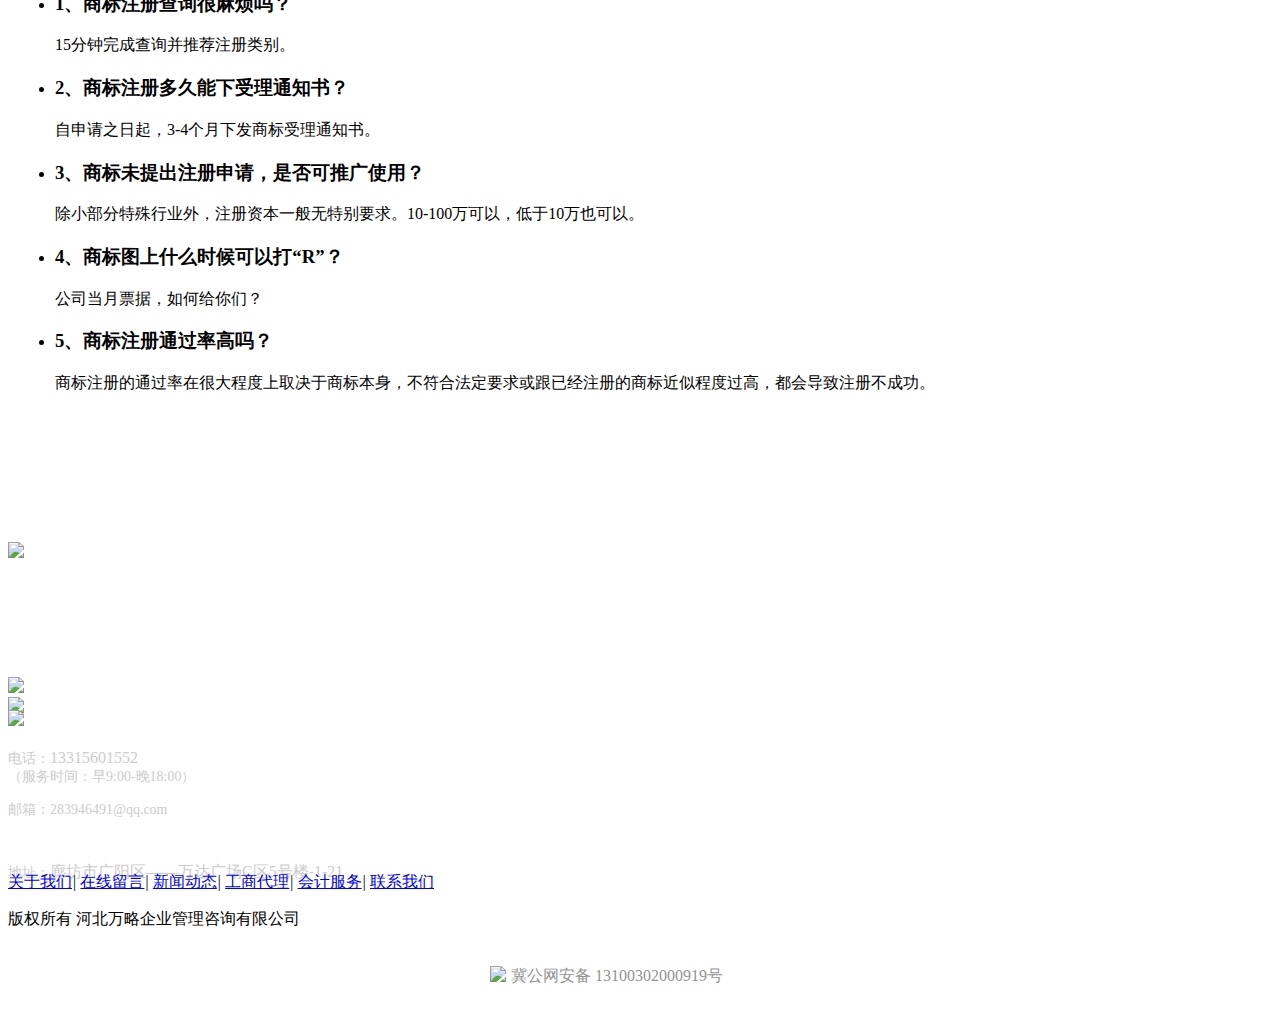
==== commit ead34ce0: "v1.1" ====
--- a/src/main/resources/templates/about.html
+++ b/src/main/resources/templates/about.html
@@ -41,7 +41,7 @@
         </div>
         <ul class="jz-header-nav-new fr clearfix">
             <li class="item jznav1 fl"><a data-setpoint="100" data-setpname="首页" href="/">首页</a><i></i></li>
-            <li class="item jznav2 fl"><a data-setpoint="101" data-setpname="工商注册" href="gszc">公司注册</a><i></i><span></span></li>
+            <li class="item jznav2 fl"><a data-setpoint="101" data-setpname="工商注册" href="gszc">工商注册</a><i></i><span></span></li>
             <li class="item jznav3 fl"><a data-setpoint="102" data-setpname="代理记账" href="dljz">代理记账</a><i></i><span></span></li>
             <li class="item jznav4 fl"><a href="nsch">纳税筹划</a><i></i></li>
             <li class="item jznav5 fl"><a href="sbzx">社保咨询</a><i></i></li>
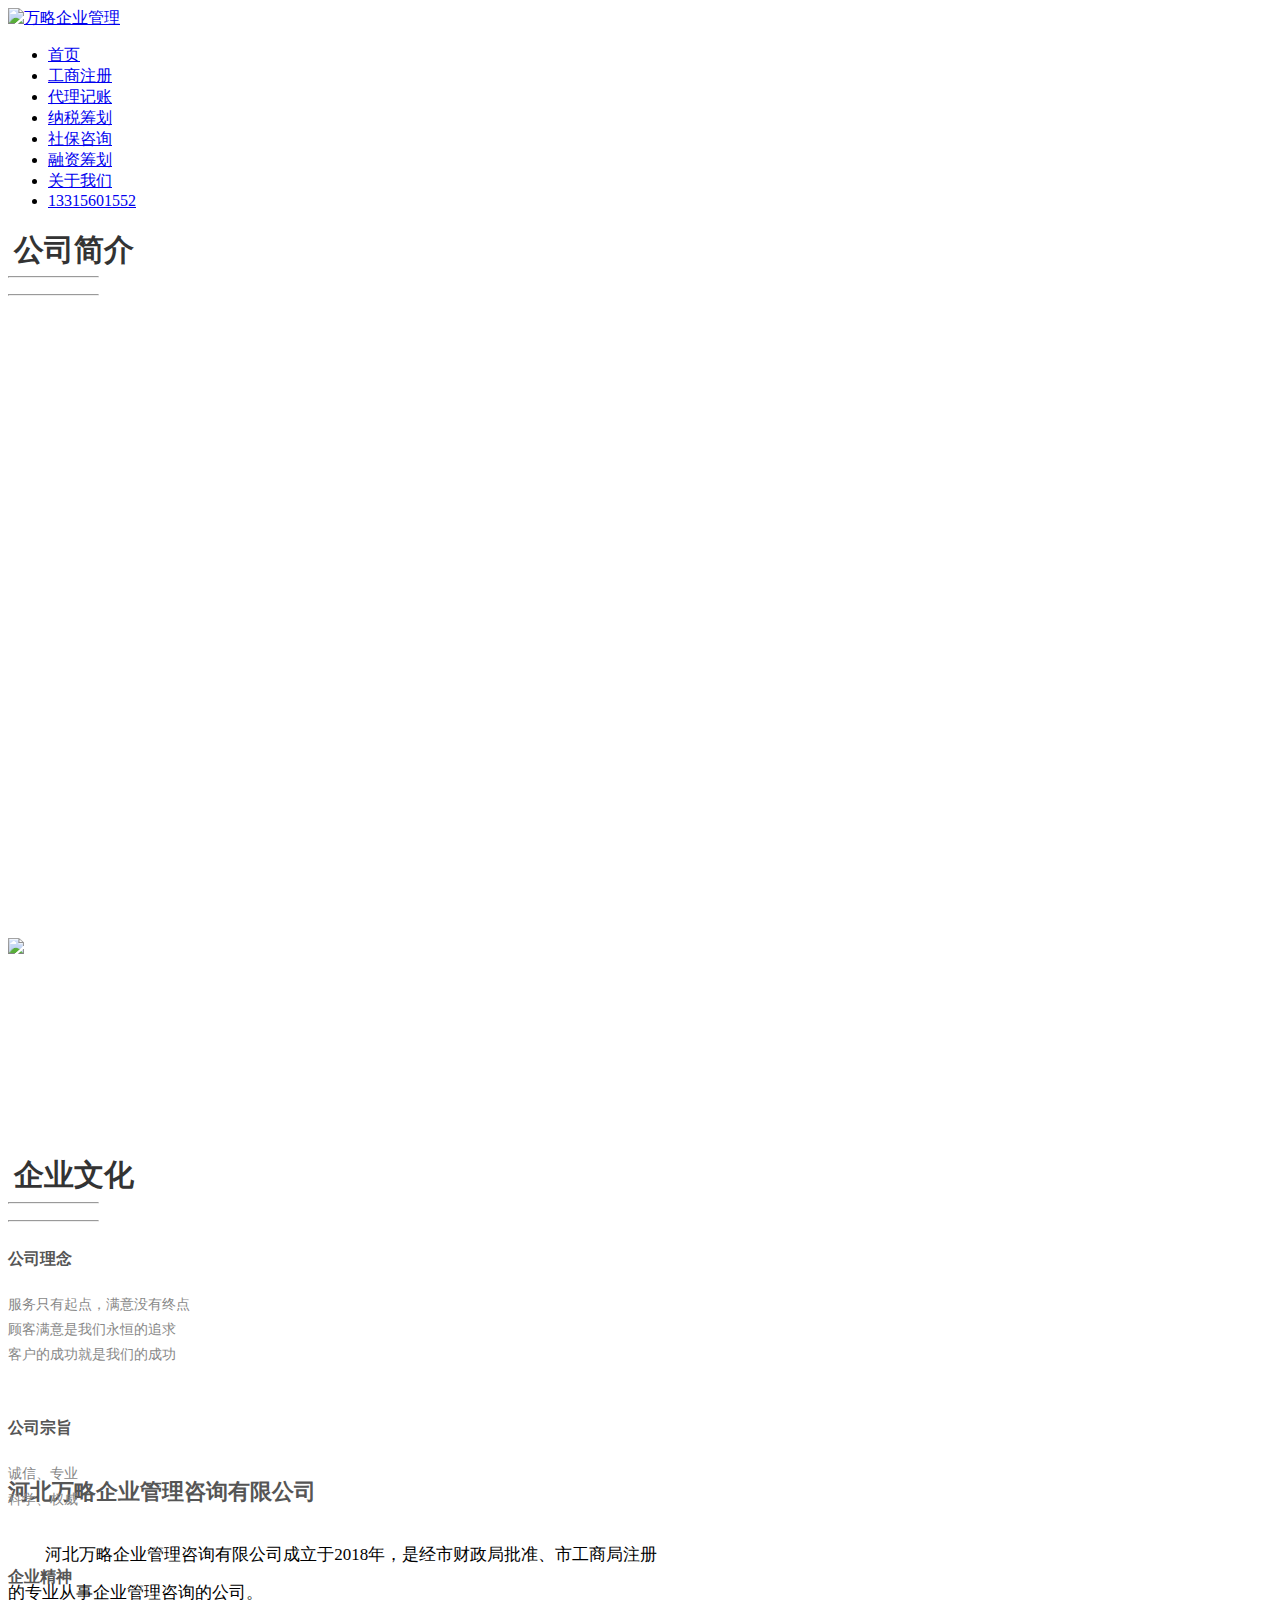
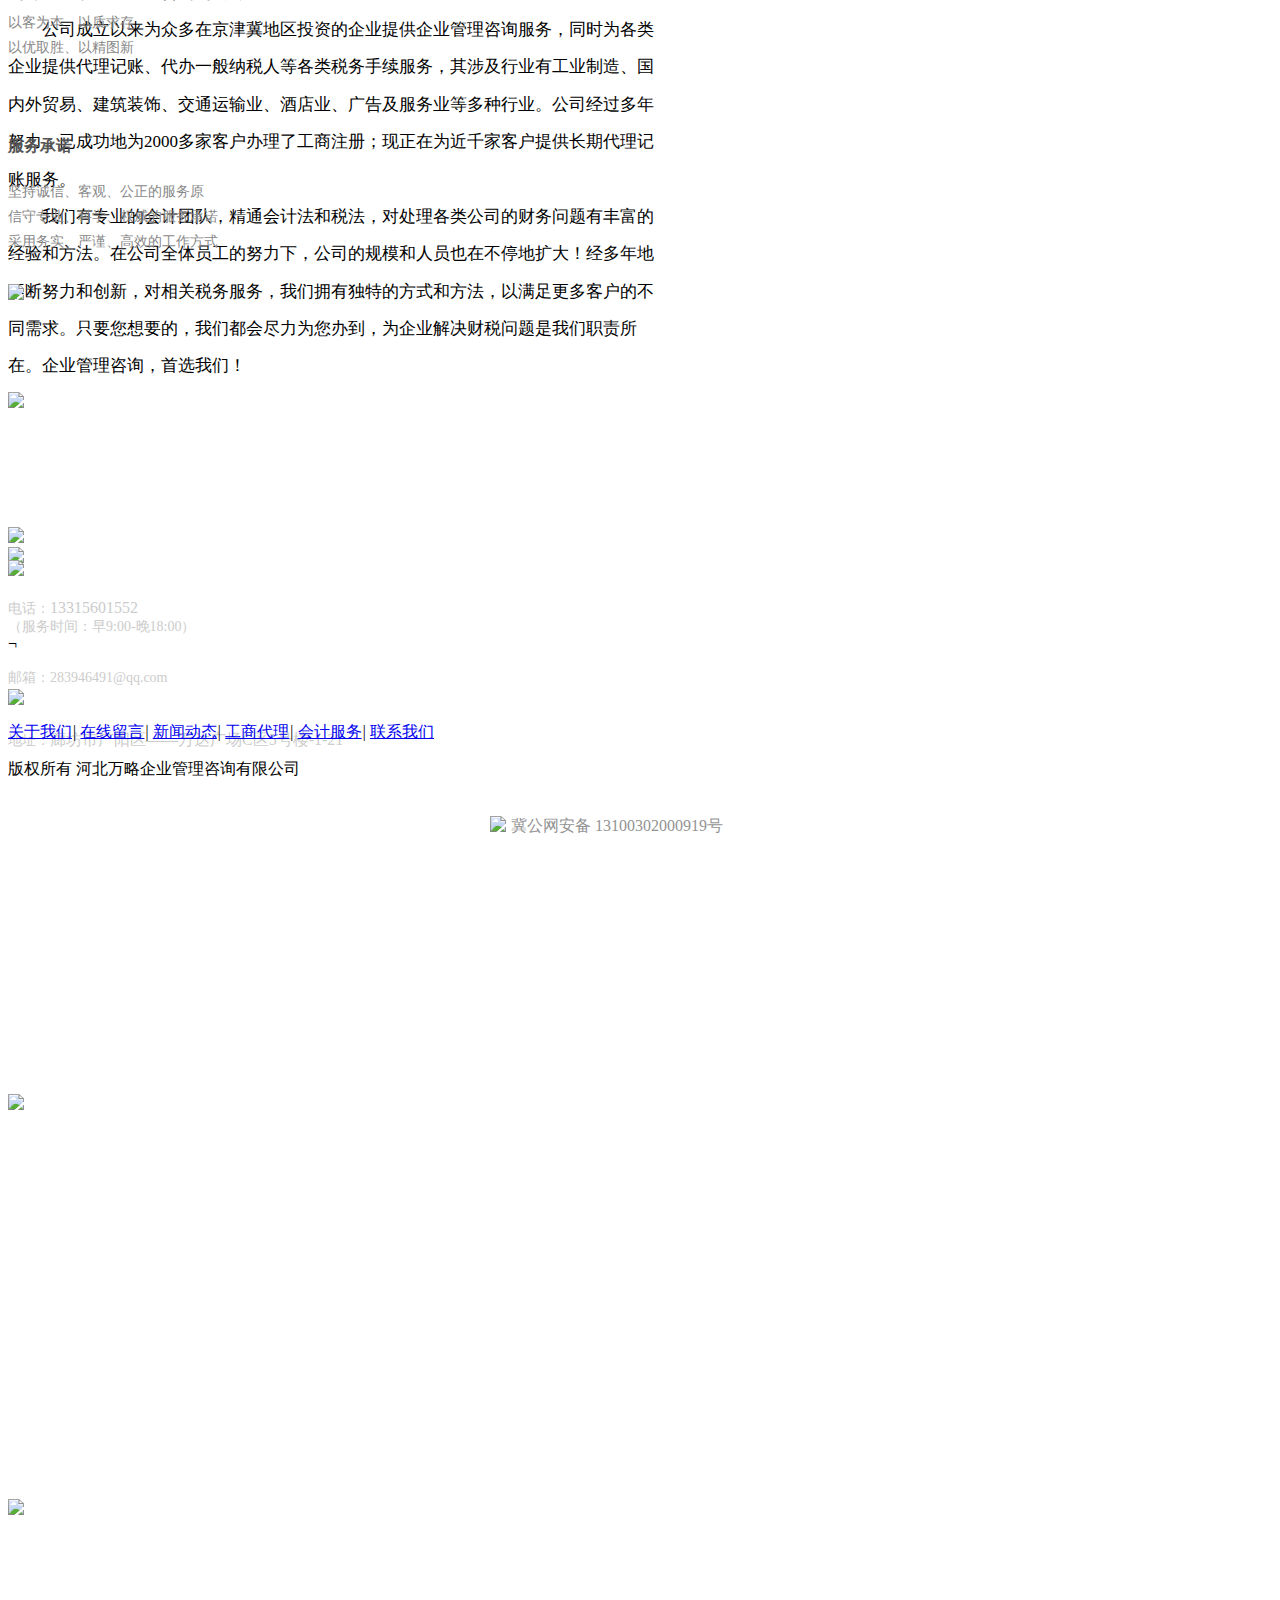
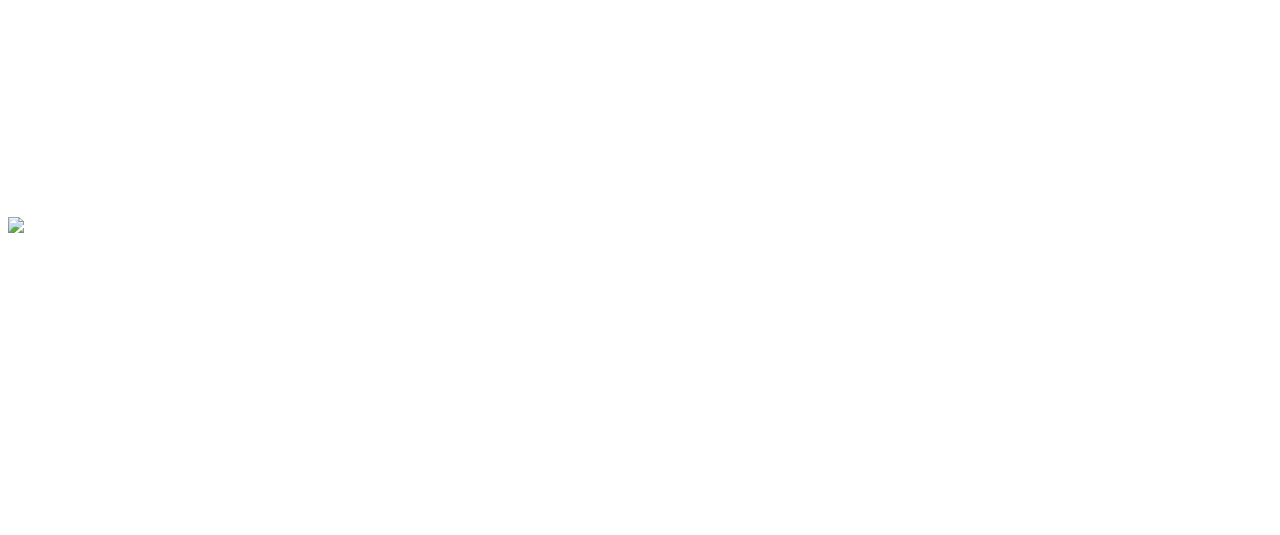
==== commit 6c814926: "v1.1" ====
--- a/src/main/resources/templates/about.html
+++ b/src/main/resources/templates/about.html
@@ -18,11 +18,11 @@
     <link type="text/css" rel="stylesheet" href="./css/jz_header.css?version=1.0">
     <link type="text/css" rel="stylesheet" href="./css/jz_account2.css?version=1.0">
     <link type="text/css" rel="stylesheet" href="./css/reset.css?version=1.0">
-    <link type="text/css" rel="stylesheet" href="http://www.yumingkuaiji.com/css/VNew/web_frame.min.css?1026" />
+    <link type="text/css" rel="stylesheet" href="https://www.yumingkuaiji.com/css/VNew/web_frame.min.css?1026" />
     <link type="text/css" rel="stylesheet" href="../static/css/inner_frame.min.css?1026" />
 
-    <link type="text/css" rel="stylesheet" href="http://www.yumingkuaiji.com/templates/others30/css/webskin.css?1026" id="webSkinCss"/>
-    <link type="text/css" rel="stylesheet" href="http://www.yumingkuaiji.com/css/VNew/web_style/base_module_style.min.css?1026" />
+    <link type="text/css" rel="stylesheet" href="https://www.yumingkuaiji.com/templates/others30/css/webskin.css?1026" id="webSkinCss"/>
+    <link type="text/css" rel="stylesheet" href="https://www.yumingkuaiji.com/css/VNew/web_style/base_module_style.min.css?1026" />
 
 
     <script type="text/javascript" src="http://style4.jjcsweb.com/js/jquery.js"></script>
@@ -30,6 +30,8 @@
     <!-- <script type="text/javascript" src="http://style4.jjcsweb.com/js/float.js"></script> -->
     <!-- <script type="text/javascript" src="http://style4.jjcsweb.com/js/gotowap.js"></script> -->
     <script type="text/javascript" src="https://qfdk61.kuaishang.cn/bs/ks.j?cI=984429&fI=3863" charset="utf-8"></script>
+    <link type="text/css" rel="stylesheet"
+          href="https://www.yumingkuaiji.com/self_define/TJStyle.php?user_id=1983923&all_ch_id=22421051&channel_id=22421051&mids=&token_id=7&random=1604391352">
 </head>
 <body>
 
@@ -130,529 +132,251 @@
 <div class="mainContainer q " id="main_container">
 
     <div class="addContainer q" id="add_container" data-attr="h:0">
-        <div class="customModuleRow customModuleRowAbsolute "  id="row_48"    data-animated="" >
+        <div class="customModuleRow customModuleRowAbsolute " id="row_51" data-animated="0">
 
 
             <div class="customModuleRowInner">
-                <div class="CModulePA" style="height:616px;">
-                    <div class="ev-module-edit ev-container ev-box-container"  id="evMo_2nF4vJ"  style="width:420px; height:85px; left:390px; top:96px; z-index:1;">
-                        <div class="ev-module-edit-box "  id="Mo_2nF4vJ" >
+                <div class="CModulePA" style="height:905px;">
+                    <div class="ev-module-edit ev-container ev-box-container" id="evMo_ZIaqJV" style="width:402px; height:73px; left:399px; top:105px; z-index:1;">
+                        <div class="ev-module-edit-box " id="Mo_ZIaqJV">
                             <div class="ev-container-wap">
-                                <div  id="evMo_hIgdo7" class="ev-module-edit"  style="width:144px; height:47px; left:138px; top:19px; z-index:1;">
-                                    <div class="ev-module-text ev-module-edit-box"  id="Mo_hIgdo7">
+                                <div class="ev-container-bg"></div>
+                                <div id="evMo_eE1Yns" class="ev-module-edit" style="width:132px; height:38px; left:140px; top:9px; z-index:1;">
+                                    <div class="ev-module-text ev-module-edit-box" id="Mo_eE1Yns">
                                         <h2 class="ev-text-title-2" style="text-align:center;">
-                                            <span style="font-size:30px;color:#333333;">常见问题</span>
+                                            <span style="font-size:30px;color:#333333;">公司简介</span>
                                         </h2>
                                     </div>
-                                </div>    <div  id="evMo_oPdLpn" class="ev-module-edit"  style="width:90px; height:10px; left:33px; top:34px; z-index:2;">
-                                <div class="ev-module-edit-box"  id="Mo_oPdLpn">
-                                    <a href="###" >
-                                        <hr class="ev-line ev-line-1" />
-                                    </a>
-                                </div>
-                            </div>    <div  id="evMo_5nOIow" class="ev-module-edit"  style="width:11px; height:11px; left:123px; top:33px; z-index:3;">
-                                <div class="ev-module-edit-box"  id="Mo_5nOIow">
-                                    <a href="###" >
+                                </div>    <div id="evMo_PbzwcQ" class="ev-module-edit" style="width:91px; height:10px; left:27px; top:25px; z-index:2;">
+                                <div class="ev-module-edit-box" id="Mo_PbzwcQ">
+                                    <a href="###">
+                                        <hr class="ev-line ev-line-1">
+                                    </a>
+                                </div>
+                            </div>    <div id="evMo_NLGzBH" class="ev-module-edit" style="width:91px; height:14px; left:292px; top:24px; z-index:3;">
+                                <div class="ev-module-edit-box" id="Mo_NLGzBH">
+                                    <a href="###">
+                                        <hr class="ev-line ev-line-1">
+                                    </a>
+                                </div>
+                            </div>    <div id="evMo_1dPbFk" class="ev-module-edit" style="width:11px; height:11px; left:118px; top:24px; z-index:4;">
+                                <div class="ev-module-edit-box" id="Mo_1dPbFk">
+                                    <a href="###">
                                         <div class="ev-base-shape ev-base-shape-1"></div>
 
                                     </a>
                                 </div>
-                            </div>    <div  id="evMo_2NdFKY" class="ev-module-edit"  style="width:11px; height:11px; left:283px; top:33px; z-index:4;">
-                                <div class="ev-module-edit-box"  id="Mo_2NdFKY">
-                                    <a href="###" >
+                            </div>    <div id="evMo_Hktahc" class="ev-module-edit" style="width:11px; height:11px; left:281px; top:25px; z-index:5;">
+                                <div class="ev-module-edit-box" id="Mo_Hktahc">
+                                    <a href="###">
                                         <div class="ev-base-shape ev-base-shape-1"></div>
 
                                     </a>
                                 </div>
-                            </div>    <div  id="evMo_n4jIkI" class="ev-module-edit"  style="width:90px; height:10px; left:294px; top:34px; z-index:5;">
-                                <div class="ev-module-edit-box"  id="Mo_n4jIkI">
-                                    <a href="###" >
-                                        <hr class="ev-line ev-line-1" />
-                                    </a>
-                                </div>
-                            </div>
-                            </div>
-                        </div>
-                    </div>    <div class="ev-module-edit ev-container ev-box-container"  id="evMo_JqoB8W"  style="width:1200px; height:50px; left:0px; top:209px; z-index:2;">
-                    <div class="ev-module-edit-box  load-animate" data-animate-name="fadeInLeft" data-animate-duration="1.00s" data-animate-delay="0.10s" id="Mo_JqoB8W" >
+                            </div>
+                            </div>
+                        </div>
+                    </div>    <div id="evMo_rsqtrF" class="ev-module-edit" style="width:398px; height:635px; left:46px; top:210px; z-index:2;">
+                    <div class="ev-module-edit-box" id="Mo_rsqtrF">
+                        <a href="###">
+                            <div class="ev-base-shape ev-base-shape-5"></div>
+
+                        </a>
+                    </div>
+                </div>    <div id="evMo_77EqAm" class="ev-module-edit" style="width:385px; height:518px; left:0px; top:268px; z-index:3;">
+                    <div class="ev-module-edit-box" data-animate-name="fadeInLeft" data-animate-duration="1.00s" data-animate-delay="0.10s" id="Mo_77EqAm" style="">
+                        <a href="###">
+                            <div class="ev-pic ev-pic-1 ">
+                                <img src="http://aimg8.dlszyht.net.cn/module/simplepicbackground/1615724/1011/2020871_1515391529.jpg?x-oss-process=image/resize,m_fixed,w_385,h_518,limit_0" class="default-img" data-original-src="//aimg8.dlszyht.net.cn/module/simplepicbackground/1615724/1011/2020871_1515391529.jpg?x-oss-process=image/resize,m_fixed,w_385,h_518,limit_0">
+
+                            </div>
+                        </a>
+                    </div>
+                </div>    <div id="evMo_szJ6vw" class="ev-module-edit" style="width:317px; height:43px; left:544px; top:245px; z-index:4;">
+                    <div class="ev-module-text ev-module-edit-box" id="Mo_szJ6vw">
+                        <h4 class="ev-text-title-4"><span style="font-size: 22px; color: rgb(85, 85, 85);"><strong>河北万略企业管理咨询有限公司</strong></span> </h4>
+                    </div>
+                </div>    <div id="evMo_9qDYyx" class="ev-module-edit" style="width:659px; height:522px; left:501px; top:300px; z-index:5;">
+                    <div class="ev-module-text ev-module-edit-box" data-animate-name="fadeInRight" data-animate-duration="1.00s" data-animate-delay="0.10s" id="Mo_9qDYyx" style="">
+                        <p class="ev-text-article-4"><span style="font-size:14px;color:#888888;line-height:1.8;"></span></p><p class="MsoNormal ev-text-article-4" style="text-align:left;text-indent:28pt;"><span style="line-height:2.2;font-size:17px;">河北万略企业管理咨询有限公司成立于2018年，是经市财政局批准、市工商局注册的专业从事企业管理咨询的公司。<br>&nbsp; &nbsp; &nbsp; &nbsp; 公司成立以来为众多在京津冀地区投资的企业提供企业管理咨询服务，同时为各类企业提供代理记账、代办一般纳税人等各类税务手续服务，其涉及行业有工业制造、国内外贸易、建筑装饰、交通运输业、酒店业、广告及服务业等多种行业。公司经过多年努力，已成功地为2000多家客户办理了工商注册；现正在为近千家客户提供长期代理记账服务。<br>&nbsp; &nbsp; &nbsp; &nbsp; 我们有专业的会计团队，精通会计法和税法，对处理各类公司的财务问题有丰富的经验和方法。在公司全体员工的努力下，公司的规模和人员也在不停地扩大！经多年地不断努力和创新，对相关税务服务，我们拥有独特的方式和方法，以满足更多客户的不同需求。只要您想要的，我们都会尽力为您办到，为企业解决财税问题是我们职责所在。企业管理咨询，首选我们！<br></span></p><p class="MsoNormal ev-text-article-4" style="text-align:left;"><span style="line-height:2.2;font-size:18px;"></span><span style="line-height:2.2;font-size:18px;"></span></p><p class="ev-text-article-4"><br></p><p class="ev-text-article-4"><span style="font-size:14px;color:#888888;line-height:1.8;"></span><span style="font-size:14px;color:#888888;line-height:1.8;"></span><span style="font-size:14px;color:#888888;line-height:1.8;"></span><span style="font-size:14px;color:#888888;line-height:1.8;"></span><span style="font-size:14px;color:#888888;line-height:1.8;"></span><span style="font-size:14px;color:#888888;line-height:1.8;"></span><span style="font-size:14px;color:#888888;line-height:1.8;"></span><span style="font-size:14px;color:#888888;line-height:1.8;"></span><span style="font-size:14px;color:#888888;line-height:1.8;"></span> </p>
+                    </div>
+                </div>
+                </div>
+            </div>
+        </div>
+        <div class="customModuleRow customModuleRowAbsolute " id="row_52" data-animated="">
+
+
+            <div class="customModuleRowInner">
+                <div class="CModulePA" style="height:837px;">
+                    <div class="ev-module-edit ev-container ev-box-container" id="evMo_vjPOf4" style="width:402px; height:73px; left:399px; top:46px; z-index:1;">
+                        <div class="ev-module-edit-box " id="Mo_vjPOf4">
+                            <div class="ev-container-wap">
+                                <div class="ev-container-bg"></div>
+                                <div id="evMo_568H0T" class="ev-module-edit" style="width:132px; height:39px; left:140px; top:9px; z-index:1;">
+                                    <div class="ev-module-text ev-module-edit-box" id="Mo_568H0T">
+                                        <h2 class="ev-text-title-2" style="text-align:center;">
+                                            <span style="font-size:30px;color:#333333;">企业文化</span>
+                                        </h2>
+                                    </div>
+                                </div>    <div id="evMo_kZU8iz" class="ev-module-edit" style="width:91px; height:10px; left:27px; top:25px; z-index:2;">
+                                <div class="ev-module-edit-box" id="Mo_kZU8iz">
+                                    <a href="###">
+                                        <hr class="ev-line ev-line-1">
+                                    </a>
+                                </div>
+                            </div>    <div id="evMo_ajWRaq" class="ev-module-edit" style="width:91px; height:14px; left:292px; top:24px; z-index:3;">
+                                <div class="ev-module-edit-box" id="Mo_ajWRaq">
+                                    <a href="###">
+                                        <hr class="ev-line ev-line-1">
+                                    </a>
+                                </div>
+                            </div>    <div id="evMo_T1e9O0" class="ev-module-edit" style="width:11px; height:11px; left:118px; top:24px; z-index:4;">
+                                <div class="ev-module-edit-box" id="Mo_T1e9O0">
+                                    <a href="###">
+                                        <div class="ev-base-shape ev-base-shape-1"></div>
+
+                                    </a>
+                                </div>
+                            </div>    <div id="evMo_UKvSqe" class="ev-module-edit" style="width:11px; height:11px; left:281px; top:25px; z-index:5;">
+                                <div class="ev-module-edit-box" id="Mo_UKvSqe">
+                                    <a href="###">
+                                        <div class="ev-base-shape ev-base-shape-1"></div>
+
+                                    </a>
+                                </div>
+                            </div>
+                            </div>
+                        </div>
+                    </div>    <div class="ev-module-edit ev-container ev-box-container" id="evMo_Rll1Kc" style="width:245px; height:148px; left:0px; top:148px; z-index:2;">
+                    <div class="ev-module-edit-box " id="Mo_Rll1Kc">
                         <div class="ev-container-wap">
                             <div class="ev-container-bg"></div>
-                            <div  id="evMo_JW7kFe" class="ev-module-edit"  style="width:256px; height:50px; left:0px; top:0px; z-index:1;">
-                                <div class="ev-module-edit-box "  id="Mo_JW7kFe">
-                                    <a href="###" >
-                                        <div class="ev-pic ev-pic-1 " >
-                                            <img   src=""     class="default-img lazy-loading"  data-original-src="//aimg8.dlszyht.net.cn/module/simplepicbackground/1615724/1010/2019199_1515384075.png?x-oss-process=image/resize,m_fixed,w_256,h_50,limit_0"  />
-
-                                        </div>
-                                    </a>
-                                </div>
-                            </div>    <div  id="evMo_TDJqGi" class="ev-module-edit"  style="width:18px; height:18px; left:15px; top:16px; z-index:2;">
-                            <div class="ev-module-edit-box "  id="Mo_TDJqGi">
-                                <a href="###" >
-                                    <div class="ev-pic ev-pic-4 " >
-                                        <img   src=""     class="default-img lazy-loading"  data-original-src="//aimg8.dlszyht.net.cn/module/simplepicbackground/1615724/1010/2019212_1515384122.png?x-oss-process=image/resize,m_fixed,w_18,h_18,limit_0"  />
-
-                                    </div>
-                                </a>
-                            </div>
-                        </div>    <div  id="evMo_mZPt9v" class="ev-module-edit"  style="width:125px; height:25px; left:46px; top:15px; z-index:3;">
-                            <div class="ev-module-text ev-module-edit-box"  id="Mo_mZPt9v">
-                                <h4 class="ev-text-title-4">
-                                    <span style="font-size:18px;color:#FFFFFF;">工商注册问题</span>
-                                </h4>
-                            </div>
-                        </div>
-                        </div>
-                    </div>
-                </div>    <div   style="width:1200px; height:299px; left:0px; top:285px; z-index:3;" class="customModule "    >
-                    <div style="width:1200px;  height:299px;" class="Mo copyMo_1615724_1" data-classname="copyMo_1615724_1" id="Mo_44">
-
-                        <table class="MoT">
-                            <tbody>
-                            <tr>
-                                <td class="MoTL"></td>
-                                <td class="MoTM"></td>
-                                <td class="MoTR"></td>
-                            </tr>
-                            </tbody>
-                        </table>
-
-                        <table class="MoHead">
-                            <tbody>
-                            <tr>
-                                <td class="MoHeadL"></td>
-                                <td valign="top" class="MoHeadM">
-                                    <table class="MoName">
-                                        <tbody>
-                                        <tr>
-                                            <td valign="top" class="MoNameL"></td>
-                                            <td valign="top" class="MoNameM">
-                                                <strong class="NameTxt">
-                                                    <a  href="###">
-                                                        标题
-                                                    </a>
-                                                </strong>
-                                            </td>
-                                            <td valign="top" class="MoNameR"></td>
-                                        </tr>
-                                        </tbody>
-                                    </table>
-                                    <span class="MoMore">
-                        <a  href="###">&#26356;&#22810;</a>
-                    </span>
-                                </td>
-                                <td class="MoHeadR"></td>
-                            </tr>
-                            </tbody>
-                        </table>
-                        <table class="MoBody">
-                            <tbody>
-                            <tr>
-                                <td class="MoBodyL"></td>
-                                <td valign="top" class="MoBodyM">
-                                    <div style="width:1200px;  height:299px;" class="MoBodyC">
-                                        <div class="pic-text-list-module pic-text-list-module-1  "     data-move="0" data-axis="0" data-speed="0" data-type="0" id="prolist_3909742" data-interact="a:0,t:0" >
-                                            <ul class="q ">
-                                                <li>
-                                                    <div class="inner">
-
-                                                        <div class="pic-attr">
-                                                            <h3 class="pic-title">
-                                                                <a class=""  >1、我没有注册地址怎么办？</a>
-                                                            </h3>
-
-                                                            <div class="pic-intro"><p>为你介绍入驻集中办公区，提供安全、可靠、低价的注册地址。</p></div>
-
-                                                        </div>
-                                                    </div>
-                                                </li><li>
-                                                <div class="inner">
-
-                                                    <div class="pic-attr">
-                                                        <h3 class="pic-title">
-                                                            <a class=""  >2、注册100万的公司，需要一次缴清吗？</a>
-                                                        </h3>
-
-                                                        <div class="pic-intro"><p>不行，被吊销后你会上工商和税务机关的黑名单，工商一般3年自动解除，税务必须缴纳罚款后才能解除。</p></div>
-
-                                                    </div>
-                                                </div>
-                                            </li><li>
-                                                <div class="inner">
-
-                                                    <div class="pic-attr">
-                                                        <h3 class="pic-title">
-                                                            <a class=""  >3、我以前注册的公司被吊销了？能注册新公司吗？</a>
-                                                        </h3>
-
-                                                        <div class="pic-intro"><p>不行，被吊销后你会上工商和税务机关的黑名单，工商一般3年自动解除，税务必须缴纳罚款后才能解除。</p></div>
-
-                                                    </div>
-                                                </div>
-                                            </li>
-                                            </ul>
-                                        </div>
-                                        <div  class="page" data-page="5" data-skin="skin-1" data-total="3" data-pagedatanum="10" data-curpage="1" data-pagegroups="0">
-                                        </div>
-                                    </div>
-                                </td>
-                                <td class="MoBodyR"></td>
-                            </tr>
-                            </tbody>
-                        </table>
-
-                        <table class="MoB">
-                            <tbody>
-                            <tr>
-                                <td class="MoBL"></td>
-                                <td class="MoBM"></td>
-                                <td class="MoBR"></td>
-                            </tr>
-                            </tbody>
-                        </table>
-
-                    </div>
-                </div>
-                </div>
-            </div>
-        </div>
-        <div class="customModuleRow customModuleRowAbsolute "  id="row_49"    data-animated="" >
-
-
-            <div class="customModuleRowInner">
-                <div class="CModulePA" style="height:613px;">
-                    <div class="ev-module-edit ev-container ev-box-container"  id="evMo_Gg9W0Z"  style="width:1200px; height:50px; left:0px; top:0px; z-index:1;">
-                        <div class="ev-module-edit-box  load-animate" data-animate-name="fadeInLeft" data-animate-duration="1.00s" data-animate-delay="0.10s" id="Mo_Gg9W0Z" >
-                            <div class="ev-container-wap">
-                                <div class="ev-container-bg"></div>
-                                <div  id="evMo_yhm3DB" class="ev-module-edit"  style="width:256px; height:50px; left:0px; top:0px; z-index:1;">
-                                    <div class="ev-module-edit-box "  id="Mo_yhm3DB">
-                                        <a href="###" >
-                                            <div class="ev-pic ev-pic-1 " >
-                                                <img   src=""     class="default-img lazy-loading"  data-original-src="//aimg8.dlszyht.net.cn/module/simplepicbackground/1615724/1010/2019199_1515384075.png?x-oss-process=image/resize,m_fixed,w_256,h_50,limit_0"  />
-
-                                            </div>
-                                        </a>
-                                    </div>
-                                </div>    <div  id="evMo_VpVDf6" class="ev-module-edit"  style="width:17px; height:18px; left:15px; top:16px; z-index:2;">
-                                <div class="ev-module-edit-box "  id="Mo_VpVDf6">
-                                    <a href="###" >
-                                        <div class="ev-pic ev-pic-4 " >
-                                            <img   src=""     class="default-img lazy-loading"  data-original-src="//aimg8.dlszyht.net.cn/module/simplepicbackground/1615724/1010/2019318_1515384650.png?x-oss-process=image/resize,m_fixed,w_17,h_18,limit_0"  />
-
-                                        </div>
-                                    </a>
-                                </div>
-                            </div>    <div  id="evMo_E9ufXQ" class="ev-module-edit"  style="width:165px; height:25px; left:46px; top:15px; z-index:3;">
-                                <div class="ev-module-text ev-module-edit-box"  id="Mo_E9ufXQ">
+                            <div id="evMo_tF9gS3" class="ev-module-edit" style="width:82px; height:27px; left:0px; top:0px; z-index:1;">
+                                <div class="ev-module-text ev-module-edit-box" id="Mo_tF9gS3">
                                     <h4 class="ev-text-title-4">
-                                        <span style="font-size:18px;color:#FFFFFF;">代理记账常见问题</span>
+                                        <span style="font-size:16px;color:#555555;"><strong>公司理念</strong></span>
                                     </h4>
                                 </div>
-                            </div>
-                            </div>
-                        </div>
-                    </div>    <div   style="width:1200px; height:498px; left:0px; top:76px; z-index:2;" class="customModule "    >
-                    <div style="width:1200px;  height:498px;" class="Mo copyMo_1615724_1" data-classname="copyMo_1615724_1" id="Mo_45">
-
-                        <table class="MoT">
-                            <tbody>
-                            <tr>
-                                <td class="MoTL"></td>
-                                <td class="MoTM"></td>
-                                <td class="MoTR"></td>
-                            </tr>
-                            </tbody>
-                        </table>
-
-                        <table class="MoHead">
-                            <tbody>
-                            <tr>
-                                <td class="MoHeadL"></td>
-                                <td valign="top" class="MoHeadM">
-                                    <table class="MoName">
-                                        <tbody>
-                                        <tr>
-                                            <td valign="top" class="MoNameL"></td>
-                                            <td valign="top" class="MoNameM">
-                                                <strong class="NameTxt">
-                                                    <a  href="###">
-                                                        标题
-                                                    </a>
-                                                </strong>
-                                            </td>
-                                            <td valign="top" class="MoNameR"></td>
-                                        </tr>
-                                        </tbody>
-                                    </table>
-                                    <span class="MoMore">
-                        <a  href="###">&#26356;&#22810;</a>
-                    </span>
-                                </td>
-                                <td class="MoHeadR"></td>
-                            </tr>
-                            </tbody>
-                        </table>
-                        <table class="MoBody">
-                            <tbody>
-                            <tr>
-                                <td class="MoBodyL"></td>
-                                <td valign="top" class="MoBodyM">
-                                    <div style="width:1200px;  height:498px;" class="MoBodyC">
-                                        <div class="pic-text-list-module pic-text-list-module-1  "     data-move="0" data-axis="0" data-speed="0" data-type="0" id="prolist_3909743" data-interact="a:0,t:0" >
-                                            <ul class="q ">
-                                                <li>
-                                                    <div class="inner">
-
-                                                        <div class="pic-attr">
-                                                            <h3 class="pic-title">
-                                                                <a class=""  >1、代理记账业务，每月需要提供哪些资料？</a>
-                                                            </h3>
-
-                                                            <div class="pic-intro"><p>公司需要提供当月实际发生的收入成本类票据，包括：原始票据（收入、费用、成本类）、银行回单、银行对账单、其他账目原始凭证等。</p></div>
-
-                                                        </div>
-                                                    </div>
-                                                </li><li>
-                                                <div class="inner">
-
-                                                    <div class="pic-attr">
-                                                        <h3 class="pic-title">
-                                                            <a class=""  >2、公司提供的票据，只要是写了公司名称，就可以做账使用吗？</a>
-                                                        </h3>
-
-                                                        <div class="pic-intro"><p>发票合规性检查，除了检查付款人名称，还包括发票的签章、日期等；收入类发票必须当月做账，成本费用的发票在一个自然年度内可以做账，隔年的费用票是不能入账的。</p></div>
-
-                                                    </div>
-                                                </div>
-                                            </li><li>
-                                                <div class="inner">
-
-                                                    <div class="pic-attr">
-                                                        <h3 class="pic-title">
-                                                            <a class=""  >3、公司注册资本写多少合适？是否需要一次缴清？</a>
-                                                        </h3>
-
-                                                        <div class="pic-intro"><p>除小部分特殊行业外，注册资本一般无特别要求。10-100万可以，低于10万也可以。</p></div>
-
-                                                    </div>
-                                                </div>
-                                            </li><li>
-                                                <div class="inner">
-
-                                                    <div class="pic-attr">
-                                                        <h3 class="pic-title">
-                                                            <a class=""  >4、公司当月票据，如何给你们？</a>
-                                                        </h3>
-
-                                                        <div class="pic-intro"><p>每月30日前客户需将当月票据邮寄给我们，我们会整理、归纳并完成做账工作。</p></div>
-
-                                                    </div>
-                                                </div>
-                                            </li><li>
-                                                <div class="inner">
-
-                                                    <div class="pic-attr">
-                                                        <h3 class="pic-title">
-                                                            <a class=""  >5、购买了代理记账服务，能否同时提供部分财税咨询服务？</a>
-                                                        </h3>
-
-                                                        <div class="pic-intro"><p>小微的专业人员了解公司的业务情况，有利于账务处理的更为精准，所以专业人员会定期与公司沟通，在沟通的同时提供部分免费财税咨询服务。</p></div>
-
-                                                    </div>
-                                                </div>
-                                            </li>
-                                            </ul>
-                                        </div>
-                                        <div  class="page" data-page="5" data-skin="skin-1" data-total="5" data-pagedatanum="10" data-curpage="1" data-pagegroups="0">
-                                        </div>
-                                    </div>
-                                </td>
-                                <td class="MoBodyR"></td>
-                            </tr>
-                            </tbody>
-                        </table>
-
-                        <table class="MoB">
-                            <tbody>
-                            <tr>
-                                <td class="MoBL"></td>
-                                <td class="MoBM"></td>
-                                <td class="MoBR"></td>
-                            </tr>
-                            </tbody>
-                        </table>
-
-                    </div>
-                </div>
-                </div>
-            </div>
-        </div>
-        <div class="customModuleRow customModuleRowAbsolute "  id="row_50"    data-animated="" >
-            <div class="customModuleRowInner">
-                <div class="CModulePA" style="height:683px;">
-                    <div class="ev-module-edit ev-container ev-box-container"  id="evMo_aYZLhR"  style="width:1200px; height:50px; left:0px; top:0px; z-index:1;">
-                        <div class="ev-module-edit-box  load-animate" data-animate-name="fadeInLeft" data-animate-duration="1.00s" data-animate-delay="0.10s" id="Mo_aYZLhR" >
-                            <div class="ev-container-wap">
-                                <div class="ev-container-bg"></div>
-                                <div  id="evMo_98QWyd" class="ev-module-edit"  style="width:256px; height:50px; left:0px; top:0px; z-index:1;">
-                                    <div class="ev-module-edit-box "  id="Mo_98QWyd">
-                                        <a href="###" >
-                                            <div class="ev-pic ev-pic-1 " >
-                                                <img   src=""     class="default-img lazy-loading"  data-original-src="//aimg8.dlszyht.net.cn/module/simplepicbackground/1615724/1010/2019199_1515384075.png?x-oss-process=image/resize,m_fixed,w_256,h_50,limit_0"  />
-
-                                            </div>
-                                        </a>
-                                    </div>
-                                </div>    <div  id="evMo_3TZouB" class="ev-module-edit"  style="width:16px; height:20px; left:15px; top:16px; z-index:2;">
-                                <div class="ev-module-edit-box "  id="Mo_3TZouB">
-                                    <a href="###" >
-                                        <div class="ev-pic ev-pic-4 " >
-                                            <img   src=""     class="default-img lazy-loading"  data-original-src="//aimg8.dlszyht.net.cn/module/simplepicbackground/1615724/1010/2019369_1515385259.png?x-oss-process=image/resize,m_fixed,w_16,h_20,limit_0"  />
-
-                                        </div>
-                                    </a>
-                                </div>
-                            </div>    <div  id="evMo_UFqzmz" class="ev-module-edit"  style="width:165px; height:25px; left:46px; top:15px; z-index:3;">
-                                <div class="ev-module-text ev-module-edit-box"  id="Mo_UFqzmz">
+                            </div>    <div id="evMo_B6kr9c" class="ev-module-edit" style="width:212px; height:88px; left:0px; top:37px; z-index:2;">
+                            <div class="ev-module-text ev-module-edit-box" id="Mo_B6kr9c">
+                                <p class="ev-text-article-4">
+                                    <span style="font-size:14px;line-height:1.8;color:#888888;">服务只有起点，满意没有终点</span><br>
+                                    <span style="font-size:14px;line-height:1.8;color:#888888;">顾客满意是我们永恒的追求</span><br>
+                                    <span style="font-size:14px;line-height:1.8;color:#888888;">客户的成功就是我们的成功</span>
+                                </p>
+                            </div>
+                        </div>
+                        </div>
+                    </div>
+                </div>    <div class="ev-module-edit ev-container ev-box-container" id="evMo_NhIJfI" style="width:144px; height:127px; left:384px; top:148px; z-index:3;">
+                    <div class="ev-module-edit-box " id="Mo_NhIJfI">
+                        <div class="ev-container-wap">
+                            <div class="ev-container-bg"></div>
+                            <div id="evMo_sCem8p" class="ev-module-edit" style="width:82px; height:27px; left:0px; top:0px; z-index:1;">
+                                <div class="ev-module-text ev-module-edit-box" id="Mo_sCem8p">
                                     <h4 class="ev-text-title-4">
-                                        <span style="font-size:18px;color:#FFFFFF;">商标注册常见问题</span>
+                                        <span style="font-size:16px;color:#555555;"><strong>公司宗旨</strong></span>
                                     </h4>
                                 </div>
-                            </div>
-                            </div>
-                        </div>
-                    </div>    <div   style="width:1200px; height:498px; left:0px; top:76px; z-index:2;" class="customModule "    >
-                    <div style="width:1200px;  height:498px;" class="Mo copyMo_1615724_1" data-classname="copyMo_1615724_1" id="Mo_46">
-
-                        <table class="MoT">
-                            <tbody>
-                            <tr>
-                                <td class="MoTL"></td>
-                                <td class="MoTM"></td>
-                                <td class="MoTR"></td>
-                            </tr>
-                            </tbody>
-                        </table>
-
-                        <table class="MoHead">
-                            <tbody>
-                            <tr>
-                                <td class="MoHeadL"></td>
-                                <td valign="top" class="MoHeadM">
-                                    <table class="MoName">
-                                        <tbody>
-                                        <tr>
-                                            <td valign="top" class="MoNameL"></td>
-                                            <td valign="top" class="MoNameM">
-                                                <strong class="NameTxt">
-                                                    <a  href="###">
-                                                        标题
-                                                    </a>
-                                                </strong>
-                                            </td>
-                                            <td valign="top" class="MoNameR"></td>
-                                        </tr>
-                                        </tbody>
-                                    </table>
-                                    <span class="MoMore">
-                        <a  href="###">&#26356;&#22810;</a>
-                    </span>
-                                </td>
-                                <td class="MoHeadR"></td>
-                            </tr>
-                            </tbody>
-                        </table>
-                        <table class="MoBody">
-                            <tbody>
-                            <tr>
-                                <td class="MoBodyL"></td>
-                                <td valign="top" class="MoBodyM">
-                                    <div style="width:1200px;  height:498px;" class="MoBodyC">
-                                        <div class="pic-text-list-module pic-text-list-module-1  "     data-move="0" data-axis="0" data-speed="0" data-type="0" id="prolist_3909744" data-interact="a:0,t:0" >
-                                            <ul class="q ">
-                                                <li>
-                                                    <div class="inner">
-
-                                                        <div class="pic-attr">
-                                                            <h3 class="pic-title">
-                                                                <a class=""  >1、商标注册查询很麻烦吗？</a>
-                                                            </h3>
-
-                                                            <div class="pic-intro"><p>15分钟完成查询并推荐注册类别。</p></div>
-
-                                                        </div>
-                                                    </div>
-                                                </li><li>
-                                                <div class="inner">
-
-                                                    <div class="pic-attr">
-                                                        <h3 class="pic-title">
-                                                            <a class=""  >2、商标注册多久能下受理通知书？</a>
-                                                        </h3>
-
-                                                        <div class="pic-intro"><p>自申请之日起，3-4个月下发商标受理通知书。</p></div>
-
-                                                    </div>
-                                                </div>
-                                            </li><li>
-                                                <div class="inner">
-
-                                                    <div class="pic-attr">
-                                                        <h3 class="pic-title">
-                                                            <a class=""  >3、商标未提出注册申请，是否可推广使用？</a>
-                                                        </h3>
-
-                                                        <div class="pic-intro"><p>除小部分特殊行业外，注册资本一般无特别要求。10-100万可以，低于10万也可以。</p></div>
-
-                                                    </div>
-                                                </div>
-                                            </li><li>
-                                                <div class="inner">
-
-                                                    <div class="pic-attr">
-                                                        <h3 class="pic-title">
-                                                            <a class=""  >4、商标图上什么时候可以打“R”？</a>
-                                                        </h3>
-
-                                                        <div class="pic-intro"><p>公司当月票据，如何给你们？</p></div>
-
-                                                    </div>
-                                                </div>
-                                            </li><li>
-                                                <div class="inner">
-
-                                                    <div class="pic-attr">
-                                                        <h3 class="pic-title">
-                                                            <a class=""  >5、商标注册通过率高吗？</a>
-                                                        </h3>
-
-                                                        <div class="pic-intro"><p>商标注册的通过率在很大程度上取决于商标本身，不符合法定要求或跟已经注册的商标近似程度过高，都会导致注册不成功。</p></div>
-
-                                                    </div>
-                                                </div>
-                                            </li>
-                                            </ul>
-                                        </div>
-                                        <div  class="page" data-page="5" data-skin="skin-1" data-total="5" data-pagedatanum="10" data-curpage="1" data-pagegroups="0">
-                                        </div>
-                                    </div>
-                                </td>
-                                <td class="MoBodyR"></td>
-                            </tr>
-                            </tbody>
-                        </table>
-
-                        <table class="MoB">
-                            <tbody>
-                            <tr>
-                                <td class="MoBL"></td>
-                                <td class="MoBM"></td>
-                                <td class="MoBR"></td>
-                            </tr>
-                            </tbody>
-                        </table>
-
+                            </div>    <div id="evMo_UUaGf5" class="ev-module-edit" style="width:115px; height:71px; left:0px; top:37px; z-index:2;">
+                            <div class="ev-module-text ev-module-edit-box" id="Mo_UUaGf5">
+                                <p class="ev-text-article-4">
+	<span style="font-size:14px;line-height:1.8;color:#888888;">诚信、专业<br>
+科学、权威<br>
+</span><span style="font-size:14px;line-height:1.8;color:#888888;"></span>
+                                </p>
+                            </div>
+                        </div>
+                        </div>
+                    </div>
+                </div>    <div class="ev-module-edit ev-container ev-box-container" id="evMo_P94Ea" style="width:245px; height:148px; left:658px; top:148px; z-index:4;">
+                    <div class="ev-module-edit-box " id="Mo_P94Ea">
+                        <div class="ev-container-wap">
+                            <div class="ev-container-bg"></div>
+                            <div id="evMo_4nWVAM" class="ev-module-edit" style="width:82px; height:27px; left:0px; top:0px; z-index:1;">
+                                <div class="ev-module-text ev-module-edit-box" id="Mo_4nWVAM">
+                                    <h4 class="ev-text-title-4">
+                                        <span style="font-size:16px;color:#555555;"><strong>企业精神</strong></span>
+                                    </h4>
+                                </div>
+                            </div>    <div id="evMo_rimza" class="ev-module-edit" style="width:171px; height:69px; left:0px; top:37px; z-index:2;">
+                            <div class="ev-module-text ev-module-edit-box" id="Mo_rimza">
+                                <p class="ev-text-article-4">
+	<span style="font-size:14px;line-height:1.8;color:#888888;">以客为本、以质求存<br>
+以优取胜、以精图新<br>
+</span><span style="font-size:14px;line-height:1.8;color:#888888;"></span>
+                                </p>
+                            </div>
+                        </div>
+                        </div>
+                    </div>
+                </div>    <div class="ev-module-edit ev-container ev-box-container" id="evMo_yQ0QPz" style="width:245px; height:148px; left:955px; top:148px; z-index:5;">
+                    <div class="ev-module-edit-box " id="Mo_yQ0QPz">
+                        <div class="ev-container-wap">
+                            <div class="ev-container-bg"></div>
+                            <div id="evMo_uXRAhA" class="ev-module-edit" style="width:82px; height:27px; left:31px; top:0px; z-index:1;">
+                                <div class="ev-module-text ev-module-edit-box" id="Mo_uXRAhA">
+                                    <h4 class="ev-text-title-4">
+                                        <span style="font-size:16px;color:#555555;"><strong>服务承诺</strong></span>
+                                    </h4>
+                                </div>
+                            </div>    <div id="evMo_Jfrph" class="ev-module-edit" style="width:212px; height:88px; left:32px; top:37px; z-index:2;">
+                            <div class="ev-module-text ev-module-edit-box" id="Mo_Jfrph">
+                                <p class="ev-text-article-4">
+	<span style="font-size:14px;line-height:1.8;color:#888888;">坚持诚信、客观、公正的服务原<br>
+信守专业、科学、权威的服务承诺<br>
+采用务实、严谨、高效的工作方式<br>
+</span><span style="font-size:14px;line-height:1.8;color:#888888;"></span>
+                                </p>
+                            </div>
+                        </div>
+                        </div>
+                    </div>
+                </div>    <div id="evMo_ws58J" class="ev-module-edit" style="width:240px; height:405px; left:0px; top:312px; z-index:6;">
+                    <div class="ev-module-edit-box" data-animate-name="fadeInDown" data-animate-duration="1.00s" data-animate-delay="0.10s" id="Mo_ws58J" style="">
+                        <a href="###">
+                            <div class="ev-pic ev-pic-1 ">
+                                <img src="http://aimg8.dlszyht.net.cn/module/simplepicbackground/1615724/1011/2021472_1515392507.jpg?x-oss-process=image/resize,m_fixed,w_240,h_405,limit_0" class="default-img" data-original-src="//aimg8.dlszyht.net.cn/module/simplepicbackground/1615724/1011/2021472_1515392507.jpg?x-oss-process=image/resize,m_fixed,w_240,h_405,limit_0">
+
+                            </div>
+                        </a>
+                    </div>
+                </div>    <div id="evMo_3iT0tD" class="ev-module-edit" style="width:240px; height:405px; left:480px; top:312px; z-index:7;">
+                    <div class="ev-module-edit-box" data-animate-name="fadeInDown" data-animate-duration="1.00s" data-animate-delay="0.10s" id="Mo_3iT0tD" style="">
+                        <a href="###">
+                            <div class="ev-pic ev-pic-1 ">
+                                <img src="http://aimg8.dlszyht.net.cn/module/simplepicbackground/1615724/1011/2021520_1515392559.jpg?x-oss-process=image/resize,m_fixed,w_240,h_405,limit_0" class="default-img" data-original-src="//aimg8.dlszyht.net.cn/module/simplepicbackground/1615724/1011/2021520_1515392559.jpg?x-oss-process=image/resize,m_fixed,w_240,h_405,limit_0">
+
+                            </div>
+                        </a>
+                    </div>
+                </div>    <div id="evMo_PvSVIg" class="ev-module-edit" style="width:240px; height:405px; left:960px; top:312px; z-index:8;">
+                    <div class="ev-module-edit-box" data-animate-name="fadeInDown" data-animate-duration="1.00s" data-animate-delay="0.10s" id="Mo_PvSVIg" style="">
+                        <a href="###">
+                            <div class="ev-pic ev-pic-1 ">
+                                <img src="http://aimg8.dlszyht.net.cn/module/simplepicbackground/1615724/1011/2021535_1515392575.jpg?x-oss-process=image/resize,m_fixed,w_240,h_405,limit_0" class="default-img" data-original-src="//aimg8.dlszyht.net.cn/module/simplepicbackground/1615724/1011/2021535_1515392575.jpg?x-oss-process=image/resize,m_fixed,w_240,h_405,limit_0">
+
+                            </div>
+                        </a>
+                    </div>
+                </div>    <div id="evMo_h3hjJJ" class="ev-module-edit" style="width:240px; height:318px; left:240px; top:399px; z-index:9;">
+                    <div class="ev-module-edit-box" data-animate-name="fadeInUp" data-animate-duration="1.00s" data-animate-delay="0.10s" id="Mo_h3hjJJ" style="">
+                        <a href="###">
+                            <div class="ev-pic ev-pic-1 ">
+                                <img src="http://aimg8.dlszyht.net.cn/module/simplepicbackground/1615724/1011/2021591_1515392641.jpg?x-oss-process=image/resize,m_fixed,w_240,h_318,limit_0" class="default-img" data-original-src="//aimg8.dlszyht.net.cn/module/simplepicbackground/1615724/1011/2021591_1515392641.jpg?x-oss-process=image/resize,m_fixed,w_240,h_318,limit_0">
+
+                            </div>
+                        </a>
+                    </div>
+                </div>    <div id="evMo_gguZE3" class="ev-module-edit" style="width:240px; height:318px; left:720px; top:399px; z-index:10;">
+                    <div class="ev-module-edit-box" data-animate-name="fadeInUp" data-animate-duration="1.00s" data-animate-delay="0.10s" id="Mo_gguZE3" style="">
+                        <a href="###">
+                            <div class="ev-pic ev-pic-1 ">
+                                <img src="http://aimg8.dlszyht.net.cn/module/simplepicbackground/1615724/1011/2021599_1515392669.jpg?x-oss-process=image/resize,m_fixed,w_240,h_318,limit_0" class="default-img" data-original-src="//aimg8.dlszyht.net.cn/module/simplepicbackground/1615724/1011/2021599_1515392669.jpg?x-oss-process=image/resize,m_fixed,w_240,h_318,limit_0">
+
+                            </div>
+                        </a>
                     </div>
                 </div>
                 </div>
@@ -660,7 +384,6 @@
         </div>
     </div>
 </div>
-
 
 <div class="clear blank30"></div>
 <script type="text/javascript">
@@ -746,7 +469,7 @@
                             style="color: rgb(204, 204, 204);">13315601552</span><span
                             style="font-size:14px;color:#CCCCCC;"><br>（服务时间：早9:00-晚18:00）</span></p>
                 </div>
-            </div>
+            </div>¬
             <div id="evMo_jhYQZ" class="ev-module-edit"
                  style="width:351px; height:45px; left:486px; top:191px; z-index:6;">
                 <div class="ev-module-text ev-module-edit-box" id="Mo_jhYQZ">
